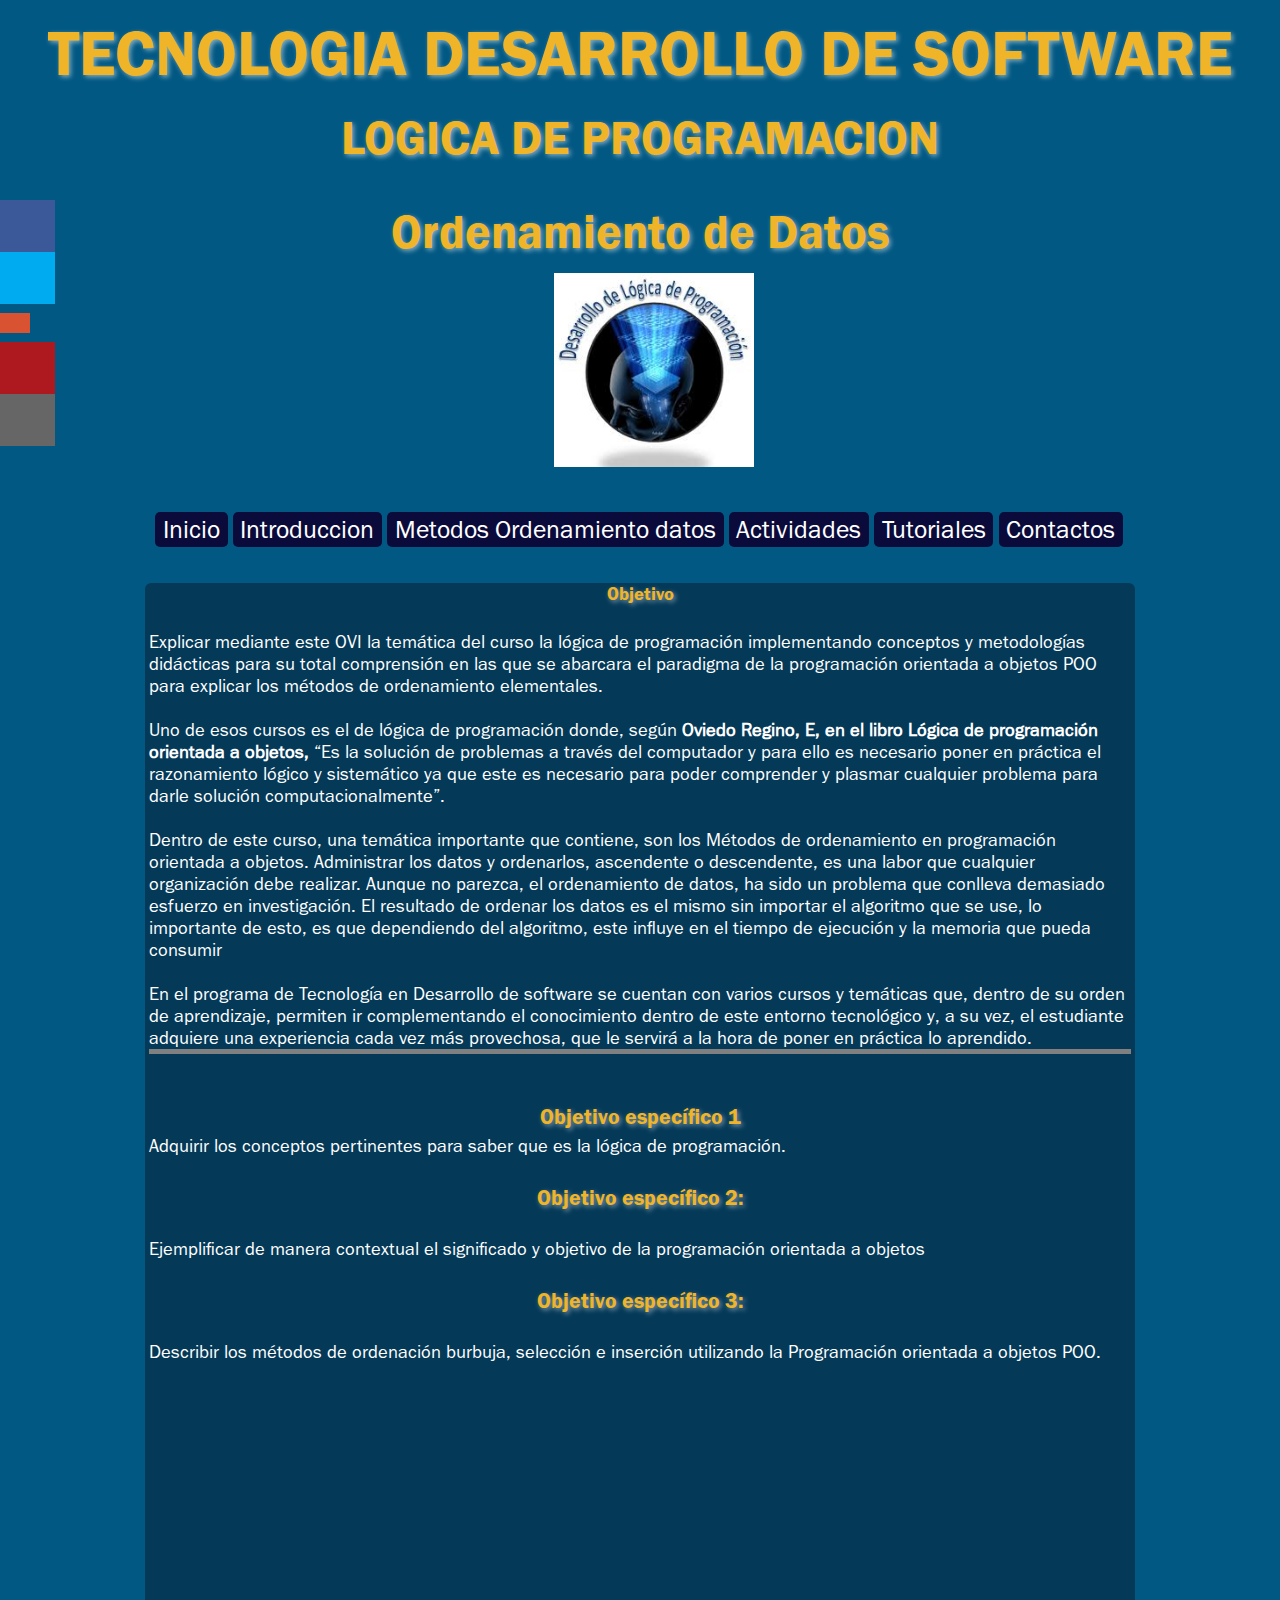
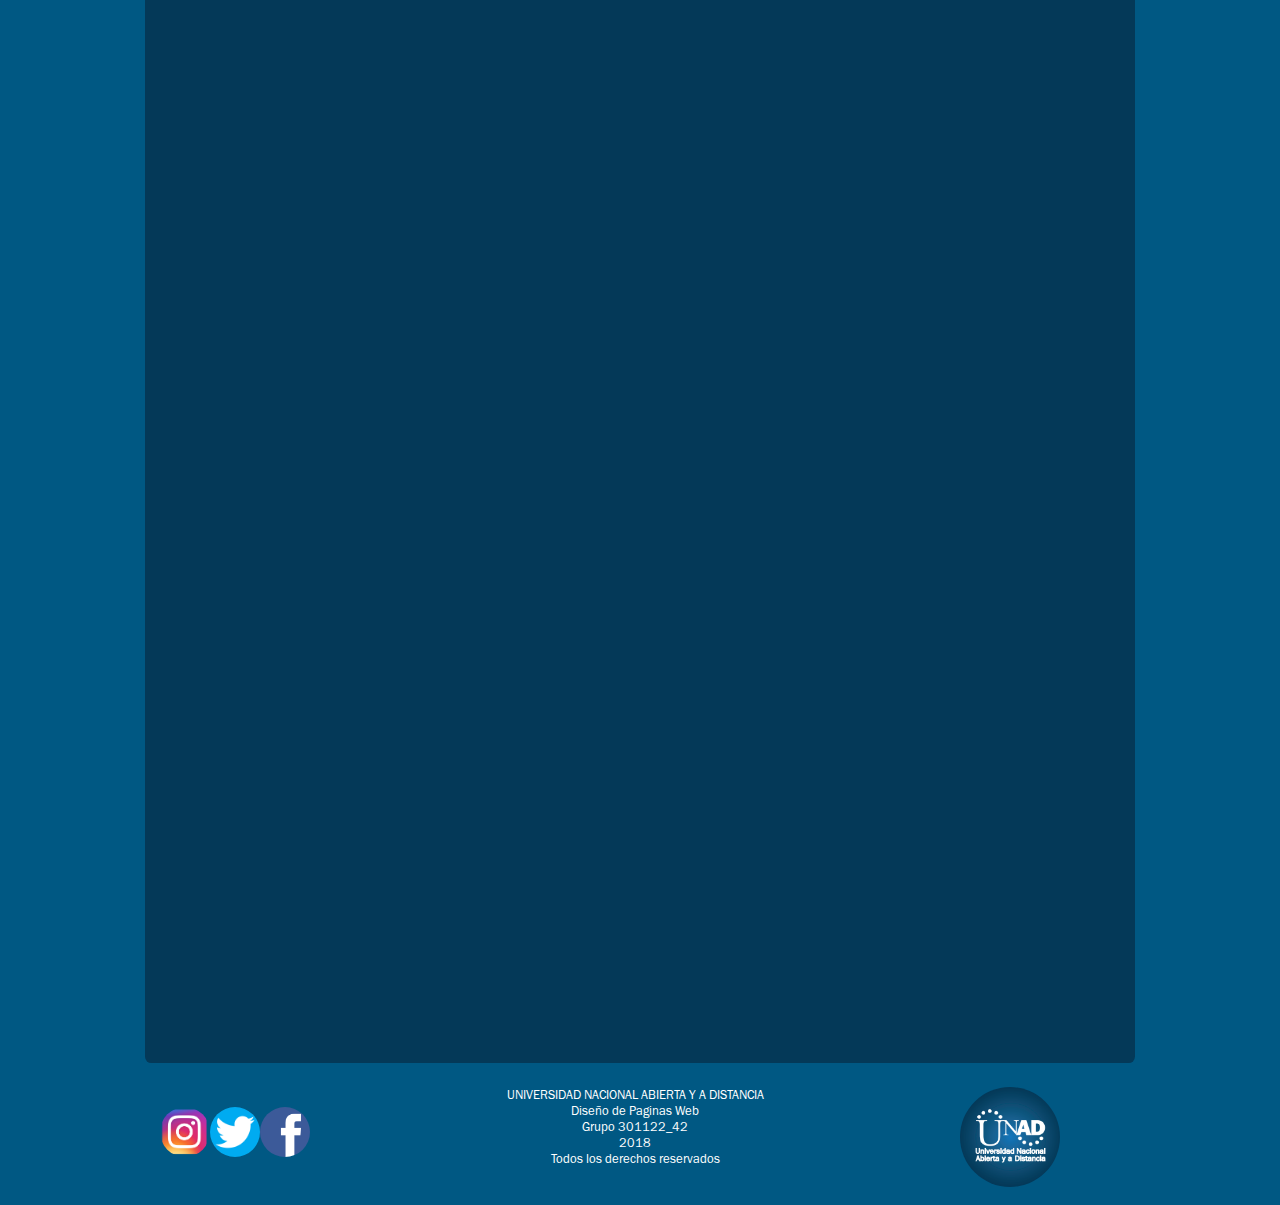
==== index.html @ 9fbb382a "Merge pull request #1 from sergiobleon/master" ====
<!DOCTYPE html>
<html Lang="es"> 
<head>

	<title>Lógica de programación</title>

	<link rel="stylesheet" type="text/css" href="css/normalize.css">
	<link rel="stylesheet" type="text/css" href="css/estilosfaiver.css">
	<link rel="stylesheet" type="text/css" href="css/fonts.css">
	<link rel="stylesheet" type="text/css" href="css/estiloslecturas.css">
	
	<meta charset="utf-8">
	<meta description="sitio web HTML5">
	<!-- icono de la pagina en el navegador -->
	<link rel="strong icon" type="image/x-icon" href="img/bien.ico">

</head>
<body>		

		<!-- cabecera marcar la sección de una pagina -->
	<h1>TECNOLOGIA DESARROLLO DE SOFTWARE</h1>
	<h2>LOGICA DE PROGRAMACION</h2>
	<header class="iniciologotituolo">
		
			<div>
 			
				 <h2> Ordenamiento de Datos </h2>  			
			

 			</div>

		<!--<figure>-->
			<div> 
				<img id="logo-index" src="img/logoinicio.jpg" alt="Logo pagina inicio" title="Logo pagina inicio" height="600"/>
			</div>
			
 			
		
		<!--</figure>-->
	</header>
	<div class="social">
		<ul>
			<li><a href="http://www.facebook.com/faiverxd" target="_blank" class="icon-facebook"></a></li>
			<li><a href="http://www.twitter.com" target="_blank" class="icon-twitter"></a></li>
			<li><a href="http://www.googleplus.com" target="_blank" class="icon-googleplus"></a></li>
			<li><a href="http://www.pinterest.com" target="_blank" class="icon-pinterest"></a></li>
			<li><a href="mailto:contacto@falconmasters.com" class="icon-mail"></a></li>
		</ul>
	</div>

<header>

		<div id="menu">
		<ul class="lista">
			<li><a href="">Inicio</a></li>
			<li><a href="introduccion.html">Introduccion</a></li>
			<li><a>Metodos Ordenamiento datos</a>
				<ul>
					<li><a href="orseleccion.html">M. O. Seleccion</a></li>
					<li><a href="orinsercion.html">M. O. Insercion</a></li>
					<li><a href="ormezcla.html">M. O. Mezcla  </a></li>
				</ul>
			</li>
			<li><a href="actividades.html">Actividades</a></li>
			<li><a href="tutoriales.html">Tutoriales</a></li>
			<li><a href="autores.html">Contactos</a></li>
		</ul>
		</div>

	</header>




<section id="conteindex">
		<section id=principalindex>
			
				<center><div class="objetivo"> Objetivo</div><br/></center>					
			
					<p>Explicar mediante este OVI la temática del curso la lógica de programación implementando conceptos y metodologías didácticas para su total comprensión en las que se abarcara el paradigma de la programación orientada a objetos POO para explicar los métodos de ordenamiento elementales.<br/><br/>
					Uno de esos cursos es el de lógica de programación donde, según <strong>Oviedo Regino, E, en el libro Lógica de programación orientada a objetos, </strong> “Es la solución de problemas a través del computador y para ello es necesario poner en práctica el razonamiento lógico y sistemático ya que este es necesario para poder comprender y plasmar cualquier problema para darle solución computacionalmente”.<br/><br/>

					Dentro de este curso, una temática importante que contiene, son los Métodos de ordenamiento en programación orientada a objetos. Administrar los datos y ordenarlos, ascendente o descendente, es una labor que cualquier organización debe realizar. Aunque no parezca, el ordenamiento de datos, ha sido un problema que conlleva demasiado esfuerzo en investigación. El resultado de ordenar los datos es el mismo sin importar el algoritmo que se use, lo importante de esto, es que dependiendo del algoritmo, este influye en el tiempo de ejecución y la memoria que pueda consumir <br/> </p>	

					<br/>	
							<p> En el programa de Tecnología en Desarrollo de software se cuentan con varios cursos y temáticas que, dentro de su orden de aprendizaje, permiten ir complementando el conocimiento dentro de este entorno tecnológico y, a su vez, el estudiante adquiere una experiencia cada vez más provechosa, que le servirá a la hora de poner en práctica lo aprendido.<br/></p>	


		<HR SIZE=5 NOSHADE>	
					<br>
					<br>

					<h3 class="especifico"> Objetivo específico 1 </h3>
					
					<p> Adquirir los conceptos pertinentes para saber que es la lógica de programación. </p>
					<br/>
						
					<h3>Objetivo específico 2: </h3>
					<br/>
					<p>Ejemplificar de manera contextual el significado y objetivo de la programación orientada a objetos 	</p>
					<br/>				
					<h3>Objetivo específico 3: </h3>
					<br/>
					<p>Describir los métodos de ordenación burbuja, selección e inserción utilizando la Programación orientada a objetos POO.</p>
					<br/>
						



		</section>	


	</section>












<!--

		
	<section class="primero">
		 tag hgrup contenidos de artuculos categorizarlos

			<section class="segundo">
					
				<h2> Objetivo General</h2><br/>					
			
					<p>Explicar mediante este OVI la temática del curso la lógica de programación implementando conceptos y metodologías didácticas para su total comprensión en las que se abarcara el paradigma de la programación orientada a objetos POO para explicar los métodos de ordenamiento elementales.<br/><br/>
					Uno de esos cursos es el de lógica de programación donde, según <strong>Oviedo Regino, E, en el libro Lógica de programación orientada a objetos, </strong> “Es la solución de problemas a través del computador y para ello es necesario poner en práctica el razonamiento lógico y sistemático ya que este es necesario para poder comprender y plasmar cualquier problema para darle solución computacionalmente”.<br/><br/>

					Dentro de este curso, una temática importante que contiene, son los Métodos de ordenamiento en programación orientada a objetos. Administrar los datos y ordenarlos, ascendente o descendente, es una labor que cualquier organización debe realizar. Aunque no parezca, el ordenamiento de datos, ha sido un problema que conlleva demasiado esfuerzo en investigación. El resultado de ordenar los datos es el mismo sin importar el algoritmo que se use, lo importante de esto, es que dependiendo del algoritmo, este influye en el tiempo de ejecución y la memoria que pueda consumir <br/> </p>		
					
					<article>
						<br/>	
							<p> En el programa de Tecnología en Desarrollo de software se cuentan con varios cursos y temáticas que, dentro de su orden de aprendizaje, permiten ir complementando el conocimiento dentro de este entorno tecnológico y, a su vez, el estudiante adquiere una experiencia cada vez más provechosa, que le servirá a la hora de poner en práctica lo aprendido.<br/></p>		

							<h3> Objetivo específico 1 </h3><br/>
							<p> Adquirir los conceptos pertinentes para saber que es la lógica de programación. </p><br/>
								
							<h3>Objetivo específico 2: </h3><br/>
							<p>Ejemplificar de manera contextual el significado y objetivo de la programación orientada a objetos 	</p><br/>				
							<h3>Objetivo específico 3: </h3><br/>
							<p>Describir los métodos de ordenación burbuja, selección e inserción utilizando la Programación orientada a objetos POO.	</p><br/>
							<p>							
								Lorem ipsum dolor sit amet, consectetur adipisicing elit, sed do eiusmod
								tempor incididunt ut labore et dolore magna aliqua. Ut enim ad minim veniam,
								quis nostrud exercitation ullamco laboris nisi ut aliquip ex ea commodo
								consequat. Duis aute irure dolor in reprehenderit in voluptate velit esse
								cillum dolore eu fugiat nulla pariatur. Excepteur sint occaecat cupidatat non
								proident, sunt in culpa qui officia deserunt mollit anim id est laborum.
								</p>
						<br/>						
					</article>
				

			<script id="dsq-count-scr" src="//sitiocrear.disqus.com/count.js" async></script>
			<div id="disqus_thread"></div>
				<script>
				(function() { 
				var d = document, s = d.createElement('script');
				s.src = 'https://sitiocrear.disqus.com/embed.js';
				s.setAttribute('data-timestamp', +new Date());
				(d.head || d.body).appendChild(s);
				})();
				</script>
		<noscript>Please enable JavaScript to view the <a href="https://disqus.com/?ref_noscript">comments powered by Disqus.</a>
		</noscript>


		</section>

		<aside>
		  <h3> Visitas <h3>


		
		 	<img src="http://www.reliablecounter.com/count.php?page=19697028&digit=style/plain/1/&reloads=0" alt="" title="" border="0">
		 </a>
		 	<br />
		 
		</aside>
	</section>


--> 

		<!--  pie de pagina creditos correos.-->
	

	<footer>

		<section class="insta">
			
		</section>	

		<section class="twiter">
			
		</section>	

		<section class="facebook">
		
		</section>	

		<section class="pie">
			
		<div><p>UNIVERSIDAD NACIONAL ABIERTA Y A DISTANCIA</p></div>
		<div><p>Diseño de Paginas Web</p></div>
		<div><p>Grupo  301122_42</p></div>
		<div><p>2018</p></div>
		<div><p>Todos los derechos reservados</p></div>


		</section>		

		<section class="ima">
			
		


		</section>	
		

		<br>
		<div class="posi"></div>

		
	</footer>






	<script src="js/jquery.3.3.1.js"  ></script>
	<script src="js/modernizr-custom.js"  ></script>
	<script src="js/prefixfree.js"  ></script>
</body> 
</html>
---- css/estilosfaiver.css ----
*{
	padding: 0;
	margin: 0;
	
}
@font-face {
    font-family: 'franklin_gothic_fsdemi';
    src: url('../font/franklingothic-demi.ttf') format('woff2'),
         url('../font/franklingothic-demi-webfont.woff') format('woff');
    font-weight: normal;
    font-style: normal;

}

@font-face {
    font-family: 'franklin_gothic_fsbook';
    src: url('../font/franklingothic-book.ttf') format('woff2'),
         url('../font/franklingothic-book-webfont.woff') format('woff');
    font-weight: normal;
    font-style: normal;

}

body
	{
		font-family: "franklin_gothic_fsbook";
		background: #005883;
		color: #FFFFFF;
		font-size: 2em;
	}


	
}

h1	{
	font-family: "franklin_gothic_fsdemi";
	color:  #F0B429;
	margin: 0.25em auto;
	text-align: center;
	text-shadow: 2px 2px 5px rgba(255,255,255,0.5);

}

img#logo-index{
	max-width: 100%;
    height: auto!important;
	width: 200px;
    height: 200px;
    display: block;
    margin: 0px 10px 10px;
    position: relative;
    left: 12em;
	}
img{
	max-width: 100%;
    height: auto!important;
	width: 100px;
    height: 100px;
    display: block;
    margin: 0px 10px 10px;
    
    
	}

/*header,nav{
	background: #FFFFFF;
	border-radius: 0.8em;
	margin: 0.5em auto;
	max-width: 960px;
	padding: 0.25em;
	text-align: center;

}*/


/*botones de red sociales*/
.social {
	position: fixed; /* Hacemos que la posición en pantalla sea fija para que siempre se muestre en pantalla*/
	left: 0; /* Establecemos la barra en la izquierda */
	top: 200px; /* Bajamos la barra 200px de arriba a abajo */
	z-index: 2000; /* Utilizamos la propiedad z-index para que no se superponga algún otro elemento como sliders, galerías, etc */
}
 
	.social ul {
		list-style: none;
	}
 
	.social ul li a {
		display: inline-block;
		color:#fff;
		background: #000;
		padding: 10px 15px;
		text-decoration: none;
		-webkit-transition:all 500ms ease;
		-o-transition:all 500ms ease;
		transition:all 500ms ease; /* Establecemos una transición a todas las propiedades */
	}
 
	.social ul li .icon-facebook {background:#3b5998;} /* Establecemos los colores de cada red social, aprovechando su class */
	.social ul li .icon-twitter {background: #00abf0;}
	.social ul li .icon-googleplus {background: #d95232;}
	.social ul li .icon-pinterest {background: #ae181f;}
	.social ul li .icon-mail {background: #666666;}
 
	.social ul li a:hover {
		background: #000; /* Cambiamos el fondo cuando el usuario pase el mouse */
		padding: 10px 30px; /* Hacemos mas grande el espacio cuando el usuario pase el mouse */
	}

nav{
	/*Bordes redondeados*/
	-webkit-border-radius:10px;/*Para chrome y Safari*/
	-moz-border-radius:10px;/*Para Firefox*/
	-o-border-radius:10px;/*Para Opera*/
	border-radius:10px;/*El estandar por defecto*/
	background-image: -webkit-gradient(linear, left top, left bottom, from(#FFF), to(#CCC));/*Para chrome y Safari*/
	/*Degradados*/
	background-image: -moz-linear-gradient(top center, #FFF, #CCC);/*Para Firefox*/
	background-image: -o-linear-gradient(top, #FFF, #CCC);/*Para Opera*/
	background-image: linear-gradient(top, #FFF, #CCC);/*El estandar por defecto*/
	overflow:hidden;
	padding:10px;
	width:950px;
}
nav ul{
	list-style:none;
	margin:0 10px 0 10px;
	padding:0;
}
nav ul li{
	/*Bordes redondeados*/
	-webkit-border-radius:5px;/*Chrome y Safari*/
	-moz-border-radius:5px;/*Firefox*/
	-o-border-radius:5px;/*Opera*/
	border-radius:5px;/*Estandar por defecto*/
	float:left;
	font-family:Arial, Helvetica, sans-serif;
	font-size:16px;
	font-weight:bold;
	margin-right:10px;
	text-align:center;
	/*Sombras para texto, los mismos parametros que box-shadow*/
	text-shadow: 0px 1px 0px #FFF;
}
nav ul li:hover{
	/*Degradado de fondo*/
	background-image: -webkit-gradient(linear, left top, left bottom, from(#FFF), to( #E3E3E3));/*Chrome y Safari*/
	background-image: -moz-linear-gradient(top center, #FFF, #E3E3E3);/*Firefox*/
	background-image: -o-linear-gradient(top, #FFF, #E3E3E3);/*Opera*/
	background-image: linear-gradient(top, #FFF, #E3E3E3);/*Estandar por defecto*/
	/*Sombras para bloques o cajas*/
	-webkit-box-shadow:  1px -1px 0px #999;/*Chrome y Safari*/
	-moz-box-shadow:  1px -1px 0px #999;/*Firefox*/
	-o-box-shadow:  1px -1px 0px #999;/*Opera*/
	box-shadow:  1px -1px 0px #999;/*Estandar por defecto*/
	border:1px solid #E3E3E3;
}
nav ul li a{
	color:#999;
	display:block;
	padding:10px;
	text-decoration:none;
	/*Transiciones: Tiempo, Efecto y Propiedades aplicadas*/
	-webkit-transition: 0.4s linear all;/*Chrome y Safari*/
  	-moz-transition: 0.4s linear all;/*Firefox*/
  	-o-transition: 0.4s linear all;/*Opera*/
  	transition: 0.4s linear all;/*Estandar por defecto*/
}
nav ul li a:hover {
	color:#000;
}








#navegacion{
	transform: translate3d(0,0,1px);
    margin-bottom: 20px;
    height: 45px;
    width: 100%;
    z-index: 101;
}
figcaption{
	color: black; 
	  
}
.objetivo, .especifico{
	font-family: "franklin_gothic_fsdemi";
	color: #F0B429;
	margin: 0.25em auto;
	
	text-shadow: 2px 2px 5px rgba(255,255,255,0.5);
	}
 	.primero{
 	background: url("../img/fondounad.jpg");
	margin: 0.5em auto;
	max-width: 960px;
	padding: 0;
	background: #FFFFFF;
	

	background-repeat: no-repeat;
	
	margin: auto;
	
	
	
}
 	.segundo,aside{
	font-family: "franklin_gothic_fsbook";
	font-size: 0.58em;
	left: 200px;

	background: #1E6381;
	border-radius: 0.5em;
	display: inline-block;
	margin: 0.2em auto;
	max-width: 900px;
	min-height: 200px
	vertical-align: top;
		
	width: 65%;
}
 
aside{
	vertical-align: top;
	width: 30%;
}

article{
	background: #011E30;
	border-radius: 0.5em;
	min-height: 140px;
	padding: 0.1em;
}
---- css/fonts.css ----
@font-face {
  font-family: 'icomoon';
  src:  url('fonts/icomoon.eot?5sm0ie');
  src:  url('fonts/icomoon.eot?5sm0ie#iefix') format('embedded-opentype'),
    url('fonts/icomoon.ttf?5sm0ie') format('truetype'),
    url('fonts/icomoon.woff?5sm0ie') format('woff'),
    url('fonts/icomoon.svg?5sm0ie#icomoon') format('svg');
  font-weight: normal;
  font-style: normal;
}

[class^="icon-"], [class*=" icon-"] {
  /* use !important to prevent issues with browser extensions that change fonts */
  font-family: 'icomoon' !important;
  speak: none;
  font-style: normal;
  font-weight: normal;
  font-variant: normal;
  text-transform: none;
  line-height: 1;

  /* Better Font Rendering =========== */
  -webkit-font-smoothing: antialiased;
  -moz-osx-font-smoothing: grayscale;
}

.icon-twitter:before {
  content: "\e900";
}
.icon-home2:before {
  content: "\e901";
}
.icon-home3:before {
  content: "\e902";
}
.icon-office:before {
  content: "\e903";
}
.icon-newspaper:before {
  content: "\e904";
}
.icon-pencil:before {
  content: "\e905";
}
.icon-pencil2:before {
  content: "\e906";
}
.icon-quill:before {
  content: "\e907";
}
.icon-pen:before {
  content: "\e908";
}
.icon-blog:before {
  content: "\e909";
}
.icon-eyedropper:before {
  content: "\e90a";
}
.icon-droplet:before {
  content: "\e90b";
}
.icon-paint-format:before {
  content: "\e90c";
}
.icon-image:before {
  content: "\e90d";
}
.icon-images:before {
  content: "\e90e";
}
.icon-camera:before {
  content: "\e90f";
}
.icon-headphones:before {
  content: "\e910";
}
.icon-music:before {
  content: "\e911";
}
.icon-play:before {
  content: "\e912";
}
.icon-film:before {
  content: "\e913";
}
.icon-video-camera:before {
  content: "\e914";
}
.icon-dice:before {
  content: "\e915";
}
.icon-pacman:before {
  content: "\e916";
}
.icon-spades:before {
  content: "\e917";
}
.icon-clubs:before {
  content: "\e918";
}
.icon-diamonds:before {
  content: "\e919";
}
.icon-bullhorn:before {
  content: "\e91a";
}
.icon-connection:before {
  content: "\e91b";
}
.icon-podcast:before {
  content: "\e91c";
}
.icon-feed:before {
  content: "\e91d";
}
.icon-mic:before {
  content: "\e91e";
}
.icon-book:before {
  content: "\e91f";
}
.icon-books:before {
  content: "\e920";
}
.icon-library:before {
  content: "\e921";
}
.icon-file-text:before {
  content: "\e922";
}
.icon-profile:before {
  content: "\e923";
}
.icon-file-empty:before {
  content: "\e924";
}
.icon-files-empty:before {
  content: "\e925";
}
.icon-file-text2:before {
  content: "\e926";
}
.icon-file-picture:before {
  content: "\e927";
}
.icon-file-music:before {
  content: "\e928";
}
.icon-file-play:before {
  content: "\e929";
}
.icon-file-video:before {
  content: "\e92a";
}
.icon-file-zip:before {
  content: "\e92b";
}
.icon-copy:before {
  content: "\e92c";
}
.icon-paste:before {
  content: "\e92d";
}
.icon-stack:before {
  content: "\e92e";
}
.icon-folder:before {
  content: "\e92f";
}
.icon-folder-open:before {
  content: "\e930";
}
.icon-folder-plus:before {
  content: "\e931";
}
.icon-folder-minus:before {
  content: "\e932";
}
.icon-folder-download:before {
  content: "\e933";
}
.icon-folder-upload:before {
  content: "\e934";
}
.icon-price-tag:before {
  content: "\e935";
}
.icon-price-tags:before {
  content: "\e936";
}
.icon-barcode:before {
  content: "\e937";
}
.icon-qrcode:before {
  content: "\e938";
}
.icon-ticket:before {
  content: "\e939";
}
.icon-cart:before {
  content: "\e93a";
}
.icon-coin-dollar:before {
  content: "\e93b";
}
.icon-coin-euro:before {
  content: "\e93c";
}
.icon-coin-pound:before {
  content: "\e93d";
}
.icon-coin-yen:before {
  content: "\e93e";
}
.icon-credit-card:before {
  content: "\e93f";
}
.icon-calculator:before {
  content: "\e940";
}
.icon-lifebuoy:before {
  content: "\e941";
}
.icon-phone:before {
  content: "\e942";
}
.icon-phone-hang-up:before {
  content: "\e943";
}
.icon-address-book:before {
  content: "\e944";
}
.icon-envelop:before {
  content: "\e945";
}
.icon-pushpin:before {
  content: "\e946";
}
.icon-location:before {
  content: "\e947";
}
.icon-location2:before {
  content: "\e948";
}
.icon-compass:before {
  content: "\e949";
}
.icon-compass2:before {
  content: "\e94a";
}
.icon-map:before {
  content: "\e94b";
}
.icon-map2:before {
  content: "\e94c";
}
.icon-history:before {
  content: "\e94d";
}
.icon-clock:before {
  content: "\e94e";
}
.icon-clock2:before {
  content: "\e94f";
}
.icon-alarm:before {
  content: "\e950";
}
.icon-bell:before {
  content: "\e951";
}
.icon-stopwatch:before {
  content: "\e952";
}
.icon-calendar:before {
  content: "\e953";
}
.icon-printer:before {
  content: "\e954";
}
.icon-keyboard:before {
  content: "\e955";
}
.icon-display:before {
  content: "\e956";
}
.icon-laptop:before {
  content: "\e957";
}
.icon-mobile:before {
  content: "\e958";
}
.icon-mobile2:before {
  content: "\e959";
}
.icon-tablet:before {
  content: "\e95a";
}
.icon-tv:before {
  content: "\e95b";
}
.icon-drawer:before {
  content: "\e95c";
}
.icon-drawer2:before {
  content: "\e95d";
}
.icon-box-add:before {
  content: "\e95e";
}
.icon-box-remove:before {
  content: "\e95f";
}
.icon-download:before {
  content: "\e960";
}
.icon-upload:before {
  content: "\e961";
}
.icon-floppy-disk:before {
  content: "\e962";
}
.icon-drive:before {
  content: "\e963";
}
.icon-database:before {
  content: "\e964";
}
.icon-undo:before {
  content: "\e965";
}
.icon-redo:before {
  content: "\e966";
}
.icon-undo2:before {
  content: "\e967";
}
.icon-redo2:before {
  content: "\e968";
}
.icon-forward:before {
  content: "\e969";
}
.icon-reply:before {
  content: "\e96a";
}
.icon-bubble:before {
  content: "\e96b";
}
.icon-bubbles:before {
  content: "\e96c";
}
.icon-bubbles2:before {
  content: "\e96d";
}
.icon-bubble2:before {
  content: "\e96e";
}
.icon-bubbles3:before {
  content: "\e96f";
}
.icon-bubbles4:before {
  content: "\e970";
}
.icon-user:before {
  content: "\e971";
}
.icon-users:before {
  content: "\e972";
}
.icon-user-plus:before {
  content: "\e973";
}
.icon-user-minus:before {
  content: "\e974";
}
.icon-user-check:before {
  content: "\e975";
}
.icon-user-tie:before {
  content: "\e976";
}
.icon-quotes-left:before {
  content: "\e977";
}
.icon-quotes-right:before {
  content: "\e978";
}
.icon-hour-glass:before {
  content: "\e979";
}
.icon-spinner:before {
  content: "\e97a";
}
.icon-spinner2:before {
  content: "\e97b";
}
.icon-spinner3:before {
  content: "\e97c";
}
.icon-spinner4:before {
  content: "\e97d";
}
.icon-spinner5:before {
  content: "\e97e";
}
.icon-spinner6:before {
  content: "\e97f";
}
.icon-spinner7:before {
  content: "\e980";
}
.icon-spinner8:before {
  content: "\e981";
}
.icon-spinner9:before {
  content: "\e982";
}
.icon-spinner10:before {
  content: "\e983";
}
.icon-spinner11:before {
  content: "\e984";
}
.icon-binoculars:before {
  content: "\e985";
}
.icon-search:before {
  content: "\e986";
}
.icon-zoom-in:before {
  content: "\e987";
}
.icon-zoom-out:before {
  content: "\e988";
}
.icon-enlarge:before {
  content: "\e989";
}
.icon-shrink:before {
  content: "\e98a";
}
.icon-enlarge2:before {
  content: "\e98b";
}
.icon-shrink2:before {
  content: "\e98c";
}
.icon-key:before {
  content: "\e98d";
}
.icon-key2:before {
  content: "\e98e";
}
.icon-lock:before {
  content: "\e98f";
}
.icon-unlocked:before {
  content: "\e990";
}
.icon-wrench:before {
  content: "\e991";
}
.icon-equalizer:before {
  content: "\e992";
}
.icon-equalizer2:before {
  content: "\e993";
}
.icon-cog:before {
  content: "\e994";
}
.icon-cogs:before {
  content: "\e995";
}
.icon-hammer:before {
  content: "\e996";
}
.icon-magic-wand:before {
  content: "\e997";
}
.icon-aid-kit:before {
  content: "\e998";
}
.icon-bug:before {
  content: "\e999";
}
.icon-pie-chart:before {
  content: "\e99a";
}
.icon-stats-dots:before {
  content: "\e99b";
}
.icon-stats-bars:before {
  content: "\e99c";
}
.icon-stats-bars2:before {
  content: "\e99d";
}
.icon-trophy:before {
  content: "\e99e";
}
.icon-gift:before {
  content: "\e99f";
}
.icon-glass:before {
  content: "\e9a0";
}
.icon-glass2:before {
  content: "\e9a1";
}
.icon-mug:before {
  content: "\e9a2";
}
.icon-spoon-knife:before {
  content: "\e9a3";
}
.icon-leaf:before {
  content: "\e9a4";
}
.icon-rocket:before {
  content: "\e9a5";
}
.icon-meter:before {
  content: "\e9a6";
}
.icon-meter2:before {
  content: "\e9a7";
}
.icon-hammer2:before {
  content: "\e9a8";
}
.icon-fire:before {
  content: "\e9a9";
}
.icon-lab:before {
  content: "\e9aa";
}
.icon-magnet:before {
  content: "\e9ab";
}
.icon-bin:before {
  content: "\e9ac";
}
.icon-bin2:before {
  content: "\e9ad";
}
.icon-briefcase:before {
  content: "\e9ae";
}
.icon-airplane:before {
  content: "\e9af";
}
.icon-truck:before {
  content: "\e9b0";
}
.icon-road:before {
  content: "\e9b1";
}
.icon-accessibility:before {
  content: "\e9b2";
}
.icon-target:before {
  content: "\e9b3";
}
.icon-shield:before {
  content: "\e9b4";
}
.icon-power:before {
  content: "\e9b5";
}
.icon-switch:before {
  content: "\e9b6";
}
.icon-power-cord:before {
  content: "\e9b7";
}
.icon-clipboard:before {
  content: "\e9b8";
}
.icon-list-numbered:before {
  content: "\e9b9";
}
.icon-list:before {
  content: "\e9ba";
}
.icon-list2:before {
  content: "\e9bb";
}
.icon-tree:before {
  content: "\e9bc";
}
.icon-menu:before {
  content: "\e9bd";
}
.icon-menu2:before {
  content: "\e9be";
}
.icon-menu3:before {
  content: "\e9bf";
}
.icon-menu4:before {
  content: "\e9c0";
}
.icon-cloud:before {
  content: "\e9c1";
}
.icon-cloud-download:before {
  content: "\e9c2";
}
.icon-cloud-upload:before {
  content: "\e9c3";
}
.icon-cloud-check:before {
  content: "\e9c4";
}
.icon-download2:before {
  content: "\e9c5";
}
.icon-upload2:before {
  content: "\e9c6";
}
.icon-download3:before {
  content: "\e9c7";
}
.icon-upload3:before {
  content: "\e9c8";
}
.icon-sphere:before {
  content: "\e9c9";
}
.icon-earth:before {
  content: "\e9ca";
}
.icon-link:before {
  content: "\e9cb";
}
.icon-flag:before {
  content: "\e9cc";
}
.icon-attachment:before {
  content: "\e9cd";
}
.icon-eye:before {
  content: "\e9ce";
}
.icon-eye-plus:before {
  content: "\e9cf";
}
.icon-eye-minus:before {
  content: "\e9d0";
}
.icon-eye-blocked:before {
  content: "\e9d1";
}
.icon-bookmark:before {
  content: "\e9d2";
}
.icon-bookmarks:before {
  content: "\e9d3";
}
.icon-sun:before {
  content: "\e9d4";
}
.icon-contrast:before {
  content: "\e9d5";
}
.icon-brightness-contrast:before {
  content: "\e9d6";
}
.icon-star-empty:before {
  content: "\e9d7";
}
.icon-star-half:before {
  content: "\e9d8";
}
.icon-star-full:before {
  content: "\e9d9";
}
.icon-heart:before {
  content: "\e9da";
}
.icon-heart-broken:before {
  content: "\e9db";
}
.icon-man:before {
  content: "\e9dc";
}
.icon-woman:before {
  content: "\e9dd";
}
.icon-man-woman:before {
  content: "\e9de";
}
.icon-happy:before {
  content: "\e9df";
}
.icon-happy2:before {
  content: "\e9e0";
}
.icon-smile:before {
  content: "\e9e1";
}
.icon-smile2:before {
  content: "\e9e2";
}
.icon-tongue:before {
  content: "\e9e3";
}
.icon-tongue2:before {
  content: "\e9e4";
}
.icon-sad:before {
  content: "\e9e5";
}
.icon-sad2:before {
  content: "\e9e6";
}
.icon-wink:before {
  content: "\e9e7";
}
.icon-wink2:before {
  content: "\e9e8";
}
.icon-grin:before {
  content: "\e9e9";
}
.icon-grin2:before {
  content: "\e9ea";
}
.icon-cool:before {
  content: "\e9eb";
}
.icon-cool2:before {
  content: "\e9ec";
}
.icon-angry:before {
  content: "\e9ed";
}
.icon-angry2:before {
  content: "\e9ee";
}
.icon-evil:before {
  content: "\e9ef";
}
.icon-evil2:before {
  content: "\e9f0";
}
.icon-shocked:before {
  content: "\e9f1";
}
.icon-shocked2:before {
  content: "\e9f2";
}
.icon-baffled:before {
  content: "\e9f3";
}
.icon-baffled2:before {
  content: "\e9f4";
}
.icon-confused:before {
  content: "\e9f5";
}
.icon-confused2:before {
  content: "\e9f6";
}
.icon-neutral:before {
  content: "\e9f7";
}
.icon-neutral2:before {
  content: "\e9f8";
}
.icon-hipster:before {
  content: "\e9f9";
}
.icon-hipster2:before {
  content: "\e9fa";
}
.icon-wondering:before {
  content: "\e9fb";
}
.icon-wondering2:before {
  content: "\e9fc";
}
.icon-sleepy:before {
  content: "\e9fd";
}
.icon-sleepy2:before {
  content: "\e9fe";
}
.icon-frustrated:before {
  content: "\e9ff";
}
.icon-frustrated2:before {
  content: "\ea00";
}
.icon-crying:before {
  content: "\ea01";
}
.icon-crying2:before {
  content: "\ea02";
}
.icon-point-up:before {
  content: "\ea03";
}
.icon-point-right:before {
  content: "\ea04";
}
.icon-point-down:before {
  content: "\ea05";
}
.icon-point-left:before {
  content: "\ea06";
}
.icon-warning:before {
  content: "\ea07";
}
.icon-notification:before {
  content: "\ea08";
}
.icon-question:before {
  content: "\ea09";
}
.icon-plus:before {
  content: "\ea0a";
}
.icon-minus:before {
  content: "\ea0b";
}
.icon-info:before {
  content: "\ea0c";
}
.icon-cancel-circle:before {
  content: "\ea0d";
}
.icon-blocked:before {
  content: "\ea0e";
}
.icon-cross:before {
  content: "\ea0f";
}
.icon-checkmark:before {
  content: "\ea10";
}
.icon-checkmark2:before {
  content: "\ea11";
}
.icon-spell-check:before {
  content: "\ea12";
}
.icon-enter:before {
  content: "\ea13";
}
.icon-exit:before {
  content: "\ea14";
}
.icon-play2:before {
  content: "\ea15";
}
.icon-pause:before {
  content: "\ea16";
}
.icon-stop:before {
  content: "\ea17";
}
.icon-previous:before {
  content: "\ea18";
}
.icon-next:before {
  content: "\ea19";
}
.icon-backward:before {
  content: "\ea1a";
}
.icon-forward2:before {
  content: "\ea1b";
}
.icon-play3:before {
  content: "\ea1c";
}
.icon-pause2:before {
  content: "\ea1d";
}
.icon-stop2:before {
  content: "\ea1e";
}
.icon-backward2:before {
  content: "\ea1f";
}
.icon-forward3:before {
  content: "\ea20";
}
.icon-first:before {
  content: "\ea21";
}
.icon-last:before {
  content: "\ea22";
}
.icon-previous2:before {
  content: "\ea23";
}
.icon-next2:before {
  content: "\ea24";
}
.icon-eject:before {
  content: "\ea25";
}
.icon-volume-high:before {
  content: "\ea26";
}
.icon-volume-medium:before {
  content: "\ea27";
}
.icon-volume-low:before {
  content: "\ea28";
}
.icon-volume-mute:before {
  content: "\ea29";
}
.icon-volume-mute2:before {
  content: "\ea2a";
}
.icon-volume-increase:before {
  content: "\ea2b";
}
.icon-volume-decrease:before {
  content: "\ea2c";
}
.icon-loop:before {
  content: "\ea2d";
}
.icon-loop2:before {
  content: "\ea2e";
}
.icon-infinite:before {
  content: "\ea2f";
}
.icon-shuffle:before {
  content: "\ea30";
}
.icon-arrow-up-left:before {
  content: "\ea31";
}
.icon-arrow-up:before {
  content: "\ea32";
}
.icon-arrow-up-right:before {
  content: "\ea33";
}
.icon-arrow-right:before {
  content: "\ea34";
}
.icon-arrow-down-right:before {
  content: "\ea35";
}
.icon-arrow-down:before {
  content: "\ea36";
}
.icon-arrow-down-left:before {
  content: "\ea37";
}
.icon-arrow-left:before {
  content: "\ea38";
}
.icon-arrow-up-left2:before {
  content: "\ea39";
}
.icon-arrow-up2:before {
  content: "\ea3a";
}
.icon-arrow-up-right2:before {
  content: "\ea3b";
}
.icon-arrow-right2:before {
  content: "\ea3c";
}
.icon-arrow-down-right2:before {
  content: "\ea3d";
}
.icon-arrow-down2:before {
  content: "\ea3e";
}
.icon-arrow-down-left2:before {
  content: "\ea3f";
}
.icon-arrow-left2:before {
  content: "\ea40";
}
.icon-circle-up:before {
  content: "\ea41";
}
.icon-circle-right:before {
  content: "\ea42";
}
.icon-circle-down:before {
  content: "\ea43";
}
.icon-circle-left:before {
  content: "\ea44";
}
.icon-tab:before {
  content: "\ea45";
}
.icon-move-up:before {
  content: "\ea46";
}
.icon-move-down:before {
  content: "\ea47";
}
.icon-sort-alpha-asc:before {
  content: "\ea48";
}
.icon-sort-alpha-desc:before {
  content: "\ea49";
}
.icon-sort-numeric-asc:before {
  content: "\ea4a";
}
.icon-sort-numberic-desc:before {
  content: "\ea4b";
}
.icon-sort-amount-asc:before {
  content: "\ea4c";
}
.icon-sort-amount-desc:before {
  content: "\ea4d";
}
.icon-command:before {
  content: "\ea4e";
}
.icon-shift:before {
  content: "\ea4f";
}
.icon-ctrl:before {
  content: "\ea50";
}
.icon-opt:before {
  content: "\ea51";
}
.icon-checkbox-checked:before {
  content: "\ea52";
}
.icon-checkbox-unchecked:before {
  content: "\ea53";
}
.icon-radio-checked:before {
  content: "\ea54";
}
.icon-radio-checked2:before {
  content: "\ea55";
}
.icon-radio-unchecked:before {
  content: "\ea56";
}
.icon-crop:before {
  content: "\ea57";
}
.icon-make-group:before {
  content: "\ea58";
}
.icon-ungroup:before {
  content: "\ea59";
}
.icon-scissors:before {
  content: "\ea5a";
}
.icon-filter:before {
  content: "\ea5b";
}
.icon-font:before {
  content: "\ea5c";
}
.icon-ligature:before {
  content: "\ea5d";
}
.icon-ligature2:before {
  content: "\ea5e";
}
.icon-text-height:before {
  content: "\ea5f";
}
.icon-text-width:before {
  content: "\ea60";
}
.icon-font-size:before {
  content: "\ea61";
}
.icon-bold:before {
  content: "\ea62";
}
.icon-underline:before {
  content: "\ea63";
}
.icon-italic:before {
  content: "\ea64";
}
.icon-strikethrough:before {
  content: "\ea65";
}
.icon-omega:before {
  content: "\ea66";
}
.icon-sigma:before {
  content: "\ea67";
}
.icon-page-break:before {
  content: "\ea68";
}
.icon-superscript:before {
  content: "\ea69";
}
.icon-subscript:before {
  content: "\ea6a";
}
.icon-superscript2:before {
  content: "\ea6b";
}
.icon-subscript2:before {
  content: "\ea6c";
}
.icon-text-color:before {
  content: "\ea6d";
}
.icon-pagebreak:before {
  content: "\ea6e";
}
.icon-clear-formatting:before {
  content: "\ea6f";
}
.icon-table:before {
  content: "\ea70";
}
.icon-table2:before {
  content: "\ea71";
}
.icon-insert-template:before {
  content: "\ea72";
}
.icon-pilcrow:before {
  content: "\ea73";
}
.icon-ltr:before {
  content: "\ea74";
}
.icon-rtl:before {
  content: "\ea75";
}
.icon-section:before {
  content: "\ea76";
}
.icon-paragraph-left:before {
  content: "\ea77";
}
.icon-paragraph-center:before {
  content: "\ea78";
}
.icon-paragraph-right:before {
  content: "\ea79";
}
.icon-paragraph-justify:before {
  content: "\ea7a";
}
.icon-indent-increase:before {
  content: "\ea7b";
}
.icon-indent-decrease:before {
  content: "\ea7c";
}
.icon-share:before {
  content: "\ea7d";
}
.icon-new-tab:before {
  content: "\ea7e";
}
.icon-embed:before {
  content: "\ea7f";
}
.icon-embed2:before {
  content: "\ea80";
}
.icon-terminal:before {
  content: "\ea81";
}
.icon-share2:before {
  content: "\ea82";
}
.icon-mail:before {
  content: "\ea83";
}
.icon-mail2:before {
  content: "\ea84";
}
.icon-mail3:before {
  content: "\ea85";
}
.icon-mail4:before {
  content: "\ea86";
}
.icon-amazon:before {
  content: "\ea87";
}
.icon-google:before {
  content: "\ea88";
}
.icon-google2:before {
  content: "\ea89";
}
.icon-google3:before {
  content: "\ea8a";
}
.icon-google-plus:before {
  content: "\ea8b";
}
.icon-google-plus2:before {
  content: "\ea8c";
}
.icon-google-plus3:before {
  content: "\ea8d";
}
.icon-hangouts:before {
  content: "\ea8e";
}
.icon-google-drive:before {
  content: "\ea8f";
}
.icon-facebook:before {
  content: "\ea90";
}
.icon-facebook2:before {
  content: "\ea91";
}
.icon-instagram:before {
  content: "\ea92";
}
.icon-whatsapp:before {
  content: "\ea93";
}
.icon-spotify:before {
  content: "\ea94";
}
.icon-telegram:before {
  content: "\ea95";
}
.icon-twitter:before {
  content: "\ea96";
}
.icon-vine:before {
  content: "\ea97";
}
.icon-vk:before {
  content: "\ea98";
}
.icon-renren:before {
  content: "\ea99";
}
.icon-sina-weibo:before {
  content: "\ea9a";
}
.icon-rss:before {
  content: "\ea9b";
}
.icon-rss2:before {
  content: "\ea9c";
}
.icon-youtube:before {
  content: "\ea9d";
}
.icon-youtube2:before {
  content: "\ea9e";
}
.icon-twitch:before {
  content: "\ea9f";
}
.icon-vimeo:before {
  content: "\eaa0";
}
.icon-vimeo2:before {
  content: "\eaa1";
}
.icon-lanyrd:before {
  content: "\eaa2";
}
.icon-flickr:before {
  content: "\eaa3";
}
.icon-flickr2:before {
  content: "\eaa4";
}
.icon-flickr3:before {
  content: "\eaa5";
}
.icon-flickr4:before {
  content: "\eaa6";
}
.icon-dribbble:before {
  content: "\eaa7";
}
.icon-behance:before {
  content: "\eaa8";
}
.icon-behance2:before {
  content: "\eaa9";
}
.icon-deviantart:before {
  content: "\eaaa";
}
.icon-500px:before {
  content: "\eaab";
}
.icon-steam:before {
  content: "\eaac";
}
.icon-steam2:before {
  content: "\eaad";
}
.icon-dropbox:before {
  content: "\eaae";
}
.icon-onedrive:before {
  content: "\eaaf";
}
.icon-github:before {
  content: "\eab0";
}
.icon-npm:before {
  content: "\eab1";
}
.icon-basecamp:before {
  content: "\eab2";
}
.icon-trello:before {
  content: "\eab3";
}
.icon-wordpress:before {
  content: "\eab4";
}
.icon-joomla:before {
  content: "\eab5";
}
.icon-ello:before {
  content: "\eab6";
}
.icon-blogger:before {
  content: "\eab7";
}
.icon-blogger2:before {
  content: "\eab8";
}
.icon-tumblr:before {
  content: "\eab9";
}
.icon-tumblr2:before {
  content: "\eaba";
}
.icon-yahoo:before {
  content: "\eabb";
}
.icon-yahoo2:before {
  content: "\eabc";
}
.icon-tux:before {
  content: "\eabd";
}
.icon-appleinc:before {
  content: "\eabe";
}
.icon-finder:before {
  content: "\eabf";
}
.icon-android:before {
  content: "\eac0";
}
.icon-windows:before {
  content: "\eac1";
}
.icon-windows8:before {
  content: "\eac2";
}
.icon-soundcloud:before {
  content: "\eac3";
}
.icon-soundcloud2:before {
  content: "\eac4";
}
.icon-skype:before {
  content: "\eac5";
}
.icon-reddit:before {
  content: "\eac6";
}
.icon-hackernews:before {
  content: "\eac7";
}
.icon-wikipedia:before {
  content: "\eac8";
}
.icon-linkedin:before {
  content: "\eac9";
}
.icon-linkedin2:before {
  content: "\eaca";
}
.icon-lastfm:before {
  content: "\eacb";
}
.icon-lastfm2:before {
  content: "\eacc";
}
.icon-delicious:before {
  content: "\eacd";
}
.icon-stumbleupon:before {
  content: "\eace";
}
.icon-stumbleupon2:before {
  content: "\eacf";
}
.icon-stackoverflow:before {
  content: "\ead0";
}
.icon-pinterest:before {
  content: "\ead1";
}
.icon-pinterest2:before {
  content: "\ead2";
}
.icon-xing:before {
  content: "\ead3";
}
.icon-xing2:before {
  content: "\ead4";
}
.icon-flattr:before {
  content: "\ead5";
}
.icon-foursquare:before {
  content: "\ead6";
}
.icon-yelp:before {
  content: "\ead7";
}
.icon-paypal:before {
  content: "\ead8";
}
.icon-chrome:before {
  content: "\ead9";
}
.icon-firefox:before {
  content: "\eada";
}
.icon-IE:before {
  content: "\eadb";
}
.icon-edge:before {
  content: "\eadc";
}
.icon-safari:before {
  content: "\eadd";
}
.icon-opera:before {
  content: "\eade";
}
.icon-file-pdf:before {
  content: "\eadf";
}
.icon-file-openoffice:before {
  content: "\eae0";
}
.icon-file-word:before {
  content: "\eae1";
}
.icon-file-excel:before {
  content: "\eae2";
}
.icon-libreoffice:before {
  content: "\eae3";
}
.icon-html-five:before {
  content: "\eae4";
}
.icon-html-five2:before {
  content: "\eae5";
}
.icon-css3:before {
  content: "\eae6";
}
.icon-git:before {
  content: "\eae7";
}
.icon-codepen:before {
  content: "\eae8";
}
.icon-svg:before {
  content: "\eae9";
}
.icon-IcoMoon:before {
  content: "\eaea";
}
---- css/estiloslecturas.css ----
*{
	padding: 0;
	margin: 0;
}

@font-face {
    font-family: 'franklin_gothic_fsdemi';
    src: url('../font/franklingothic-demi.ttf') format('woff2'),
         url('../font/franklingothic-demi-webfont.woff') format('woff');
    font-weight: normal;
    font-style: normal;

}

@font-face {
    font-family: 'franklin_gothic_fsbook';
    src: url('../font/franklingothic-book.ttf') format('woff2'),
         url('../font/franklingothic-book-webfont.woff') format('woff');
    font-weight: normal;
    font-style: normal;

}

body
	{
		font-family: "franklin_gothic_fsbook";
		background: #005883;
		color: #FFFFFF;
		font-size: 2em;
	}

h1 {
	font-family: "franklin_gothic_fsdemi";
	color:  #F0B429;
	margin: 0.25em auto;
	text-align: center;
	text-shadow: 2px 2px 5px rgba(255,255,255,0.5);

}

h2, h3 {
	font-family: "franklin_gothic_fsdemi";
	color: #F0B429;
	margin: 0.25em auto;
	text-align: center;
	text-shadow: 2px 2px 5px rgba(255,255,255,0.5);

}

nav, .iniciologotituolo{
	
	border-radius: 0.5em;
	margin: 0.5em auto;
	max-width: 960px;
	padding: 0.25em;
	text-align: center;

}

footer {
	
	border-radius: 0.5em;
	margin: 0.5em auto;
	max-width: 960px;
	padding: 0.25em;
	text-align: center;

}

.twiter{
	position: relative;
	top: 20px;
	width: 50px;
	height: 50px;
	float: left;
	background: url("../img/twi.png");
	background-repeat: no-repeat;
	background-size: 50px 50px;
	border-radius: 50%;
}

.insta{
	position: relative;
	top: 20px;
	width: 50px;
	height: 50px;
	float: left;
	background: url("../img/insta.png");
	background-repeat: no-repeat;
	background-size: 50px 50px;
	border-radius: 50%;
}

.facebook{
	position: relative;
	top: 20px;
	width: 50px;
	height: 50px;
	float: left;
	background: url("../img/facebook.png");
	background-repeat: no-repeat;
	background-size: 50px 50px;
	border-radius: 50%;
}

.pie{
	float: left;
	width: 650px;
	height: 100px;
	
	font-family: "franklin_gothic_fsbook";
	font-size: 0.4em;
}

.ima{

	width: 100px;
	height: 100px;
	float: left;
	background: url("../img/logo2.jpg");
	background-repeat: no-repeat;
	background-size: 100px 100px;
	border-radius: 50%;
}
.posi{
	position: relative;
	top: 70px;
	height: 10px;
}

header{
	
	border-radius: 0.5em;
	margin: 0.5em auto;
	max-width: 1000px;
	padding: 0.25em;
	text-align: center;
	min-height: 50px;
}


section#contmezcla{

	background: url("../img/fondounad.png");
	background-repeat: no-repeat;
	background-size: 1200px 800px;
	margin: auto;
	max-width: 990px;
	max-height: 800px;
	position: relative;
	
	border-radius: 0.2em;
	
	
}

section#principalmezcla{
	font-family: "franklin_gothic_fsbook";
	font-size: 0.5em;
	max-width: 500px;
	
	border-radius: 0.2em;	
	min-height: 780px;
	min-width: 570px;
	
	position: relative;
	top: 2px;
	left: 400px;
}



section#continsercion{

	background: url("../img/fondounad.png");
	background-repeat: no-repeat;
	background-size: 1440px 960px;
	margin: auto;
	max-width: 990px;
	max-height: 90000px;
	position: relative;
	
	border-radius: 0.2em;
	
	
}

section#principalinser{
	font-family: "franklin_gothic_fsbook";
	font-size: 0.4em;
	max-width: 500px;
	
	border-radius: 0.2em;	
	min-height: 940px;
	min-width: 580px;
	
	position: relative;
	top: 2px;
	left: 400px;
}


section#contseleccion{

	background: url("../img/fondounad.png");
	background-repeat: no-repeat;
	background-size: 1300px 920px;
	margin: auto;
	max-width: 990px;
	max-height: 80000px;
	position: relative;
	
	border-radius: 0.2em;
	
	
}

section#principalsele{
	font-family: "franklin_gothic_fsbook";
	font-size: 0.58em;
	max-width: 500px;
	
	border-radius: 0.2em;	
	min-height: 900px;
	min-width: 570px;
	
	position: relative;
	top: 2px;
	left: 400px;
}


section#contenedor{

	background: url("../img/fondounad.png");
	background-repeat: no-repeat;
	background-size: 1200px 800px;
	margin: auto;
	max-width: 990px;
	max-height: 800px;
	position: relative;
	
	border-radius: 0.2em;
	
	
}

section#principal{
	font-family: "franklin_gothic_fsbook";
	font-size: 0.58em;
	max-width: 500px;
	
	border-radius: 0.2em;	
	min-height: 780px;
	min-width: 570px;
	
	position: relative;
	top: 2px;
	left: 400px;
}


section#conteindex{

	background-color: #043958;
	margin: auto;
	max-width: 990px;
	max-height: 20000px;
	position: relative;
	
	border-radius: 0.2em;
	
	
}

section#principalindex{
	font-family: "franklin_gothic_fsbook";
	font-size: 0.58em;
	
	margin: 0.2em;
	border-radius: 0.2em;	
	min-height: 2080px;
	min-width: 570px;
}


section#conteactividades{
	
	background-color: #043958;
	margin: auto;
	max-width: 990px;
	max-height: 20000px;
	position: relative;
	
	border-radius: 0.2em;
	
	
}

section#principalactivi{
	font-family: "franklin_gothic_fsbook";
	font-size: 0.58em;
	
	margin: 0.2em;
	border-radius: 0.2em;	
	min-height: 2080px;
	min-width: 570px;
	
	
}


section#contetuto{
	
	background-color: #043958;
	margin: auto;
	max-width: 990px;
	max-height: 2000px;
	position: relative;
	
	border-radius: 0.2em;
	
	
}

section#principaltuto{
	font-family: "franklin_gothic_fsbook";
	font-size: 0.58em;
	
	margin: 0.2em;
	border-radius: 0.2em;	
	min-height: 800px;
	min-width: 570px;
	
	
}


.refetuto{
	font-family: "franklin_gothic_fsbook";
	font-size: 0.55em;
}




ul, ol{
	list-style: none;
}

.lista li a{
	background-color: #0B0B3B;
	color: #FFFFFF;
	text-decoration: none;
	
	font-size: 0.8em;

	margin: 0.1em;
	padding: 0.2em 0.3em;
	
	border-radius: 0.2em;

	position: relative;
	left: 0.5em;
	
}

.lista li a:hover{
	background-color:  #F47920;

}

.lista > li  {
	
	float: left;


}

.lista li ul {
	display: none;
	position: absolute;
	min-width: 140px;
	text-align:left;

	
}
.lista li:hover > ul{
	
	display: block;
}
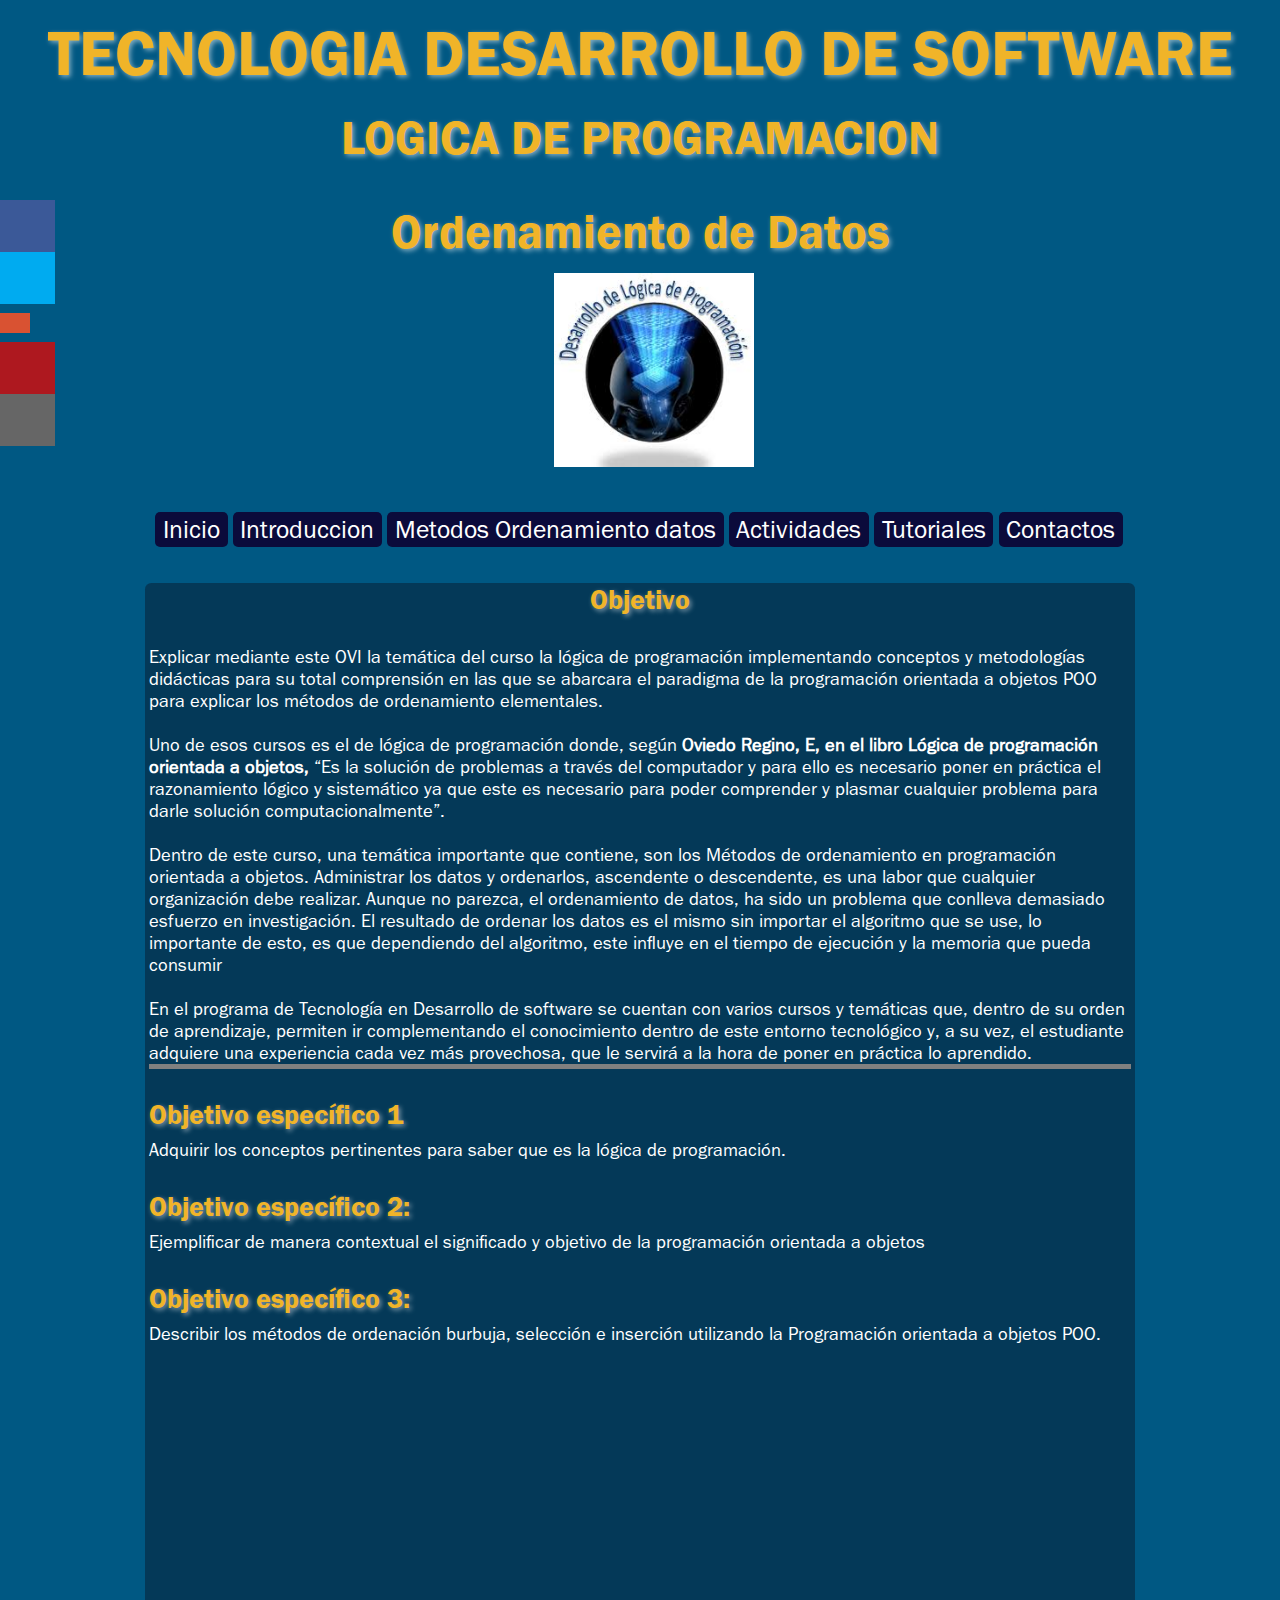
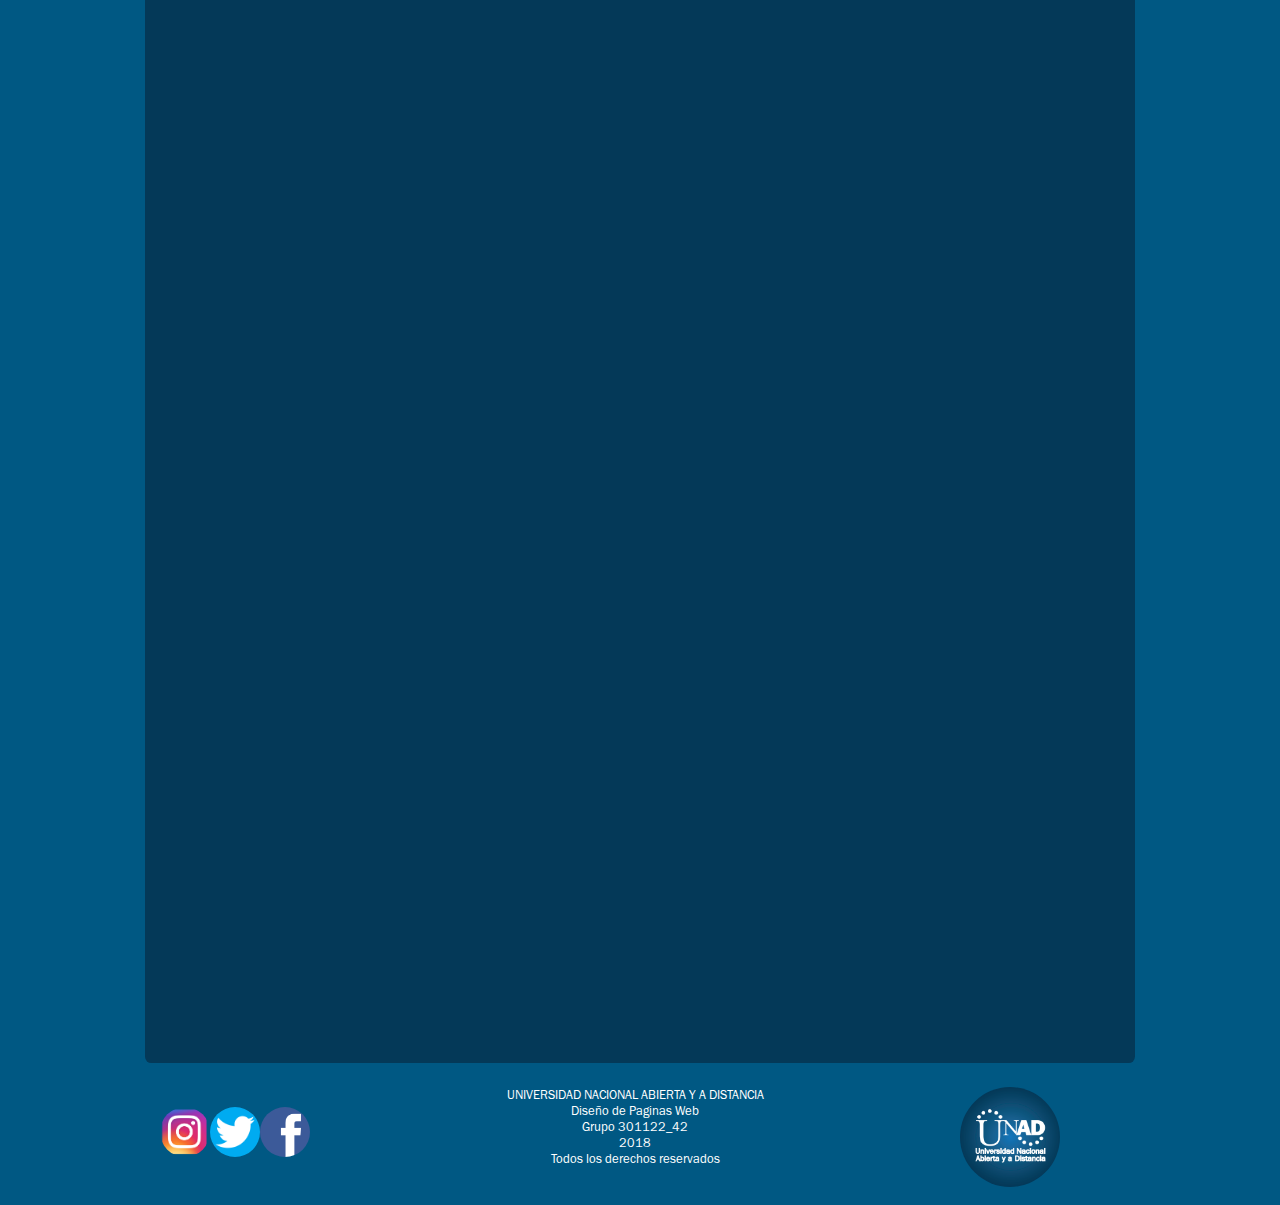
==== commit b1a4f16c: "cambiocontenido" ====
--- a/index.html
+++ b/index.html
@@ -88,19 +88,15 @@
 
 		<HR SIZE=5 NOSHADE>	
 					<br>
-					<br>
-
-					<h3 class="especifico"> Objetivo específico 1 </h3>
-					
+					<div class="especifico"> Objetivo específico 1 </div>
 					<p> Adquirir los conceptos pertinentes para saber que es la lógica de programación. </p>
+					
 					<br/>
-						
-					<h3>Objetivo específico 2: </h3>
-					<br/>
+					<div class="especifico">Objetivo específico 2: </div>
 					<p>Ejemplificar de manera contextual el significado y objetivo de la programación orientada a objetos 	</p>
+					
 					<br/>				
-					<h3>Objetivo específico 3: </h3>
-					<br/>
+					<div class="especifico">Objetivo específico 3: </div>
 					<p>Describir los métodos de ordenación burbuja, selección e inserción utilizando la Programación orientada a objetos POO.</p>
 					<br/>
 						
--- a/css/estilosfaiver.css
+++ b/css/estilosfaiver.css
@@ -191,6 +191,7 @@
 }
 .objetivo, .especifico{
 	font-family: "franklin_gothic_fsdemi";
+	font-size: 1.5em;
 	color: #F0B429;
 	margin: 0.25em auto;
 	
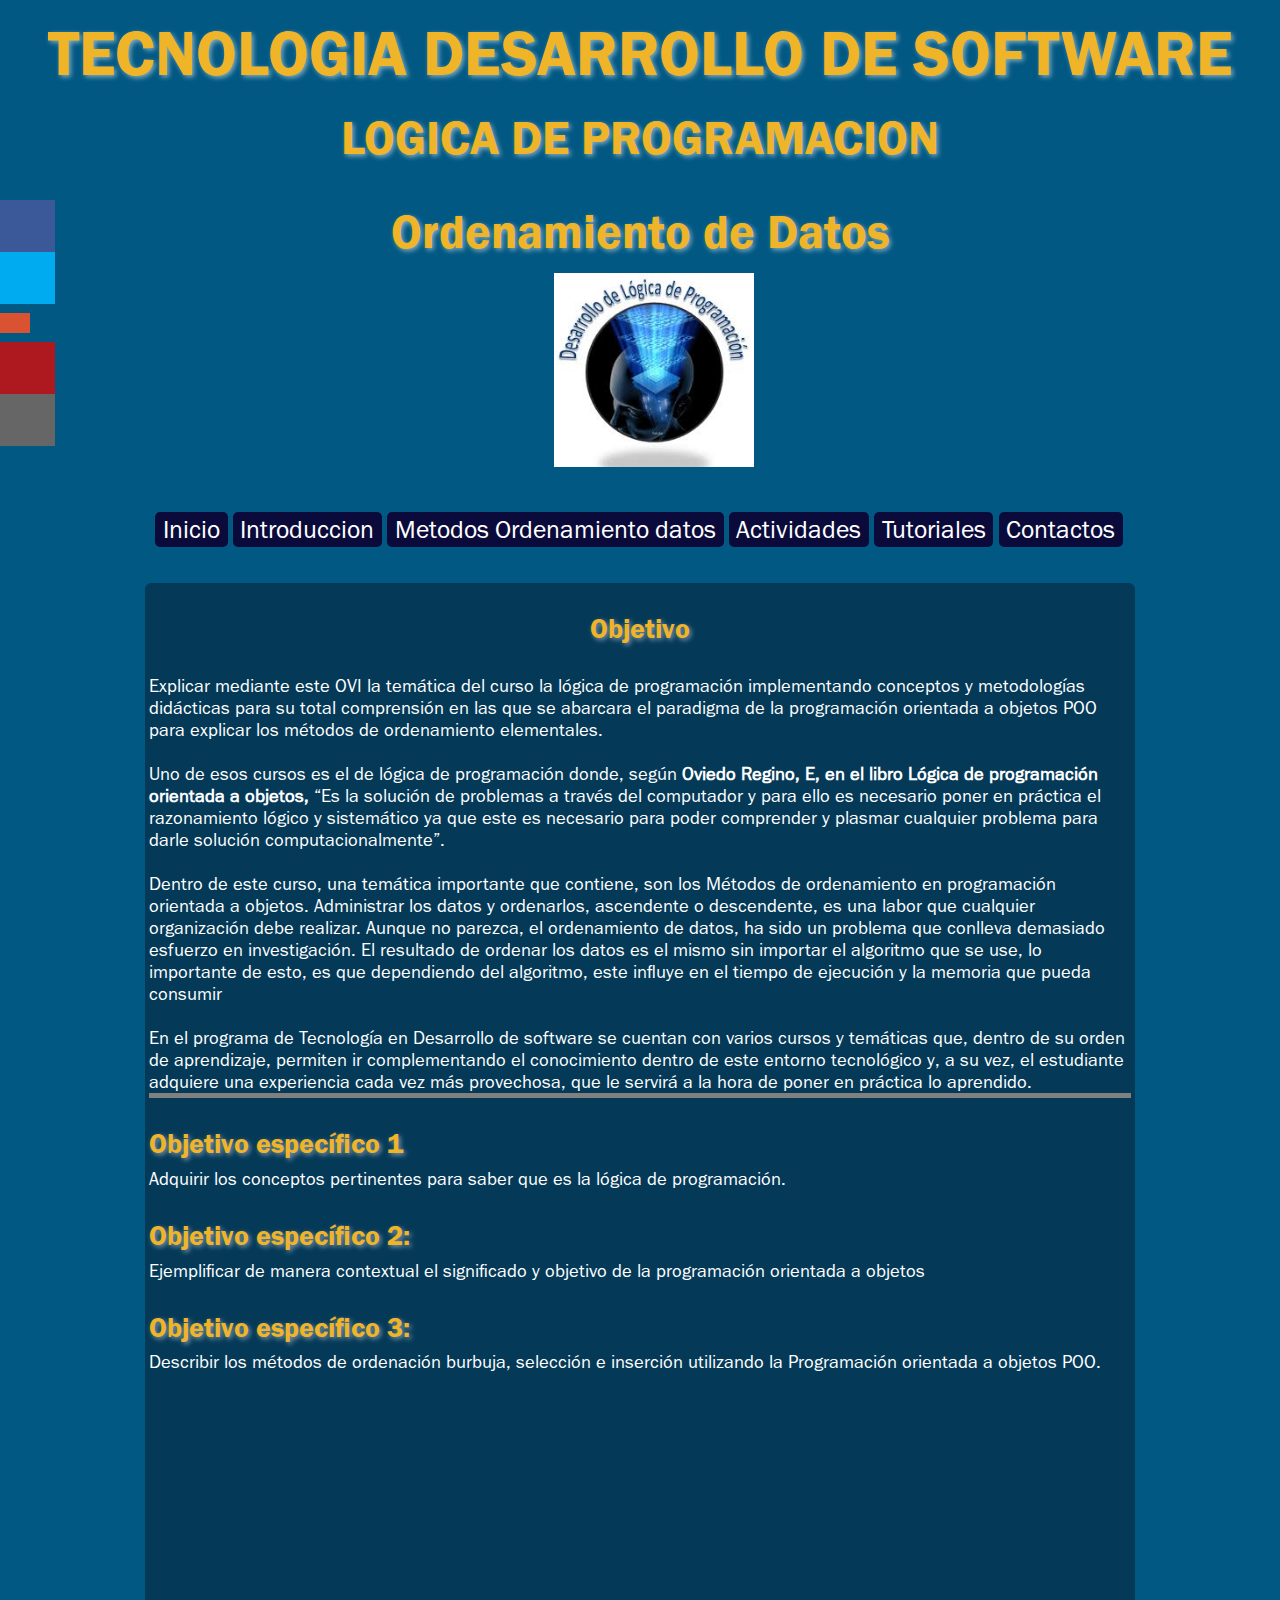
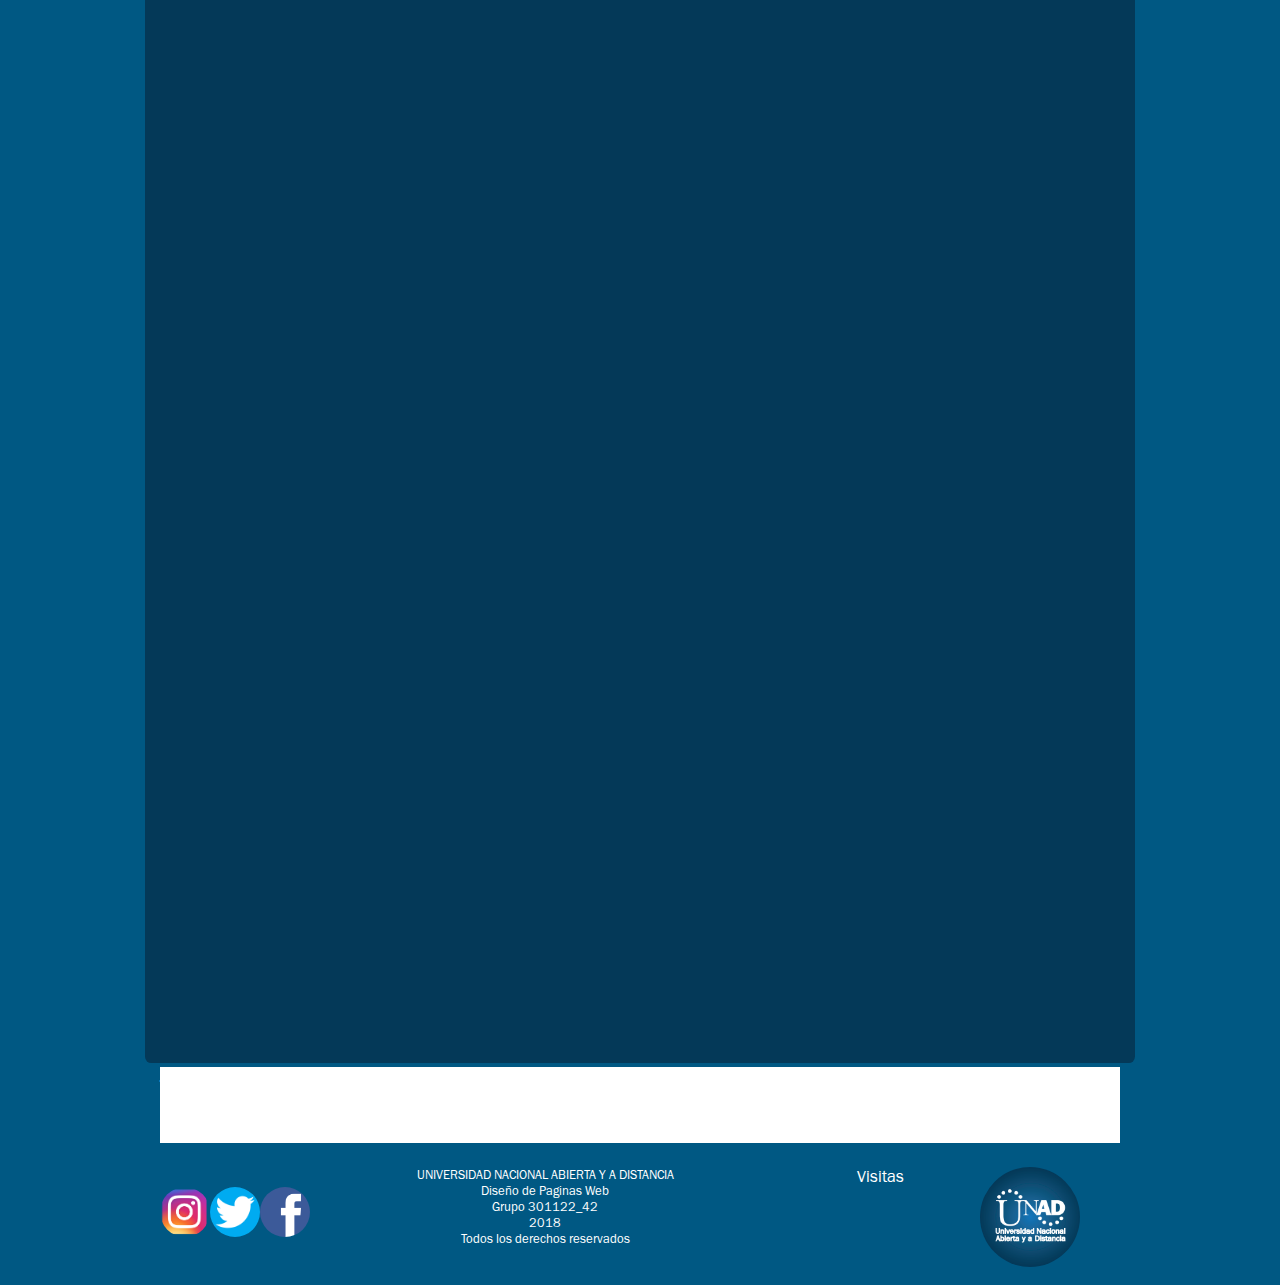
==== commit ca14ced9: "Merge pull request #3 from sergiobleon/master" ====
--- a/index.html
+++ b/index.html
@@ -74,7 +74,7 @@
 
 <section id="conteindex">
 		<section id=principalindex>
-			
+				<br>
 				<center><div class="objetivo"> Objetivo</div><br/></center>					
 			
 					<p>Explicar mediante este OVI la temática del curso la lógica de programación implementando conceptos y metodologías didácticas para su total comprensión en las que se abarcara el paradigma de la programación orientada a objetos POO para explicar los métodos de ordenamiento elementales.<br/><br/>
@@ -119,7 +119,7 @@
 
 
 
-<!--
+
 
 		
 	<section class="primero">
@@ -127,35 +127,7 @@
 
 			<section class="segundo">
 					
-				<h2> Objetivo General</h2><br/>					
-			
-					<p>Explicar mediante este OVI la temática del curso la lógica de programación implementando conceptos y metodologías didácticas para su total comprensión en las que se abarcara el paradigma de la programación orientada a objetos POO para explicar los métodos de ordenamiento elementales.<br/><br/>
-					Uno de esos cursos es el de lógica de programación donde, según <strong>Oviedo Regino, E, en el libro Lógica de programación orientada a objetos, </strong> “Es la solución de problemas a través del computador y para ello es necesario poner en práctica el razonamiento lógico y sistemático ya que este es necesario para poder comprender y plasmar cualquier problema para darle solución computacionalmente”.<br/><br/>
-
-					Dentro de este curso, una temática importante que contiene, son los Métodos de ordenamiento en programación orientada a objetos. Administrar los datos y ordenarlos, ascendente o descendente, es una labor que cualquier organización debe realizar. Aunque no parezca, el ordenamiento de datos, ha sido un problema que conlleva demasiado esfuerzo en investigación. El resultado de ordenar los datos es el mismo sin importar el algoritmo que se use, lo importante de esto, es que dependiendo del algoritmo, este influye en el tiempo de ejecución y la memoria que pueda consumir <br/> </p>		
-					
-					<article>
-						<br/>	
-							<p> En el programa de Tecnología en Desarrollo de software se cuentan con varios cursos y temáticas que, dentro de su orden de aprendizaje, permiten ir complementando el conocimiento dentro de este entorno tecnológico y, a su vez, el estudiante adquiere una experiencia cada vez más provechosa, que le servirá a la hora de poner en práctica lo aprendido.<br/></p>		
-
-							<h3> Objetivo específico 1 </h3><br/>
-							<p> Adquirir los conceptos pertinentes para saber que es la lógica de programación. </p><br/>
 								
-							<h3>Objetivo específico 2: </h3><br/>
-							<p>Ejemplificar de manera contextual el significado y objetivo de la programación orientada a objetos 	</p><br/>				
-							<h3>Objetivo específico 3: </h3><br/>
-							<p>Describir los métodos de ordenación burbuja, selección e inserción utilizando la Programación orientada a objetos POO.	</p><br/>
-							<p>							
-								Lorem ipsum dolor sit amet, consectetur adipisicing elit, sed do eiusmod
-								tempor incididunt ut labore et dolore magna aliqua. Ut enim ad minim veniam,
-								quis nostrud exercitation ullamco laboris nisi ut aliquip ex ea commodo
-								consequat. Duis aute irure dolor in reprehenderit in voluptate velit esse
-								cillum dolore eu fugiat nulla pariatur. Excepteur sint occaecat cupidatat non
-								proident, sunt in culpa qui officia deserunt mollit anim id est laborum.
-								</p>
-						<br/>						
-					</article>
-				
 
 			<script id="dsq-count-scr" src="//sitiocrear.disqus.com/count.js" async></script>
 			<div id="disqus_thread"></div>
@@ -174,19 +146,13 @@
 		</section>
 
 		<aside>
-		  <h3> Visitas <h3>
-
-
-		
-		 	<img src="http://www.reliablecounter.com/count.php?page=19697028&digit=style/plain/1/&reloads=0" alt="" title="" border="0">
-		 </a>
-		 	<br />
+		 
 		 
 		</aside>
 	</section>
 
 
---> 
+
 
 		<!--  pie de pagina creditos correos.-->
 	
@@ -214,7 +180,18 @@
 		<div><p>Todos los derechos reservados</p></div>
 
 
-		</section>		
+		</section>	
+
+		<section class="contador">
+			
+		 <div>Visitas</div>
+	 	<img src="http://www.reliablecounter.com/count.php?page=19697028&digit=style/plain/1/&reloads=0" alt="" title="" border="0">
+		 </a>
+	 	<br />
+
+
+		</section>	
+
 
 		<section class="ima">
 			
--- a/css/estilosfaiver.css
+++ b/css/estilosfaiver.css
@@ -58,7 +58,12 @@
 	width: 100px;
     height: 100px;
     display: block;
-    margin: 0px 10px 10px;
+    margin: 0px 1px 1px;
+    position: relative;
+    top: 0px;
+    left: 40px;
+    
+
     
     
 	}
--- a/css/estiloslecturas.css
+++ b/css/estiloslecturas.css
@@ -105,12 +105,24 @@
 
 .pie{
 	float: left;
-	width: 650px;
+	width: 470px;
 	height: 100px;
 	
 	font-family: "franklin_gothic_fsbook";
 	font-size: 0.4em;
 }
+
+.contador{
+
+	width: 200px;
+	height: 100px;
+	float: left;
+	font-family: "franklin_gothic_fsbook";
+	font-size: 0.52em;
+	background-size: 100px 100px;
+	border-radius: 2%;
+}
+
 
 .ima{
 
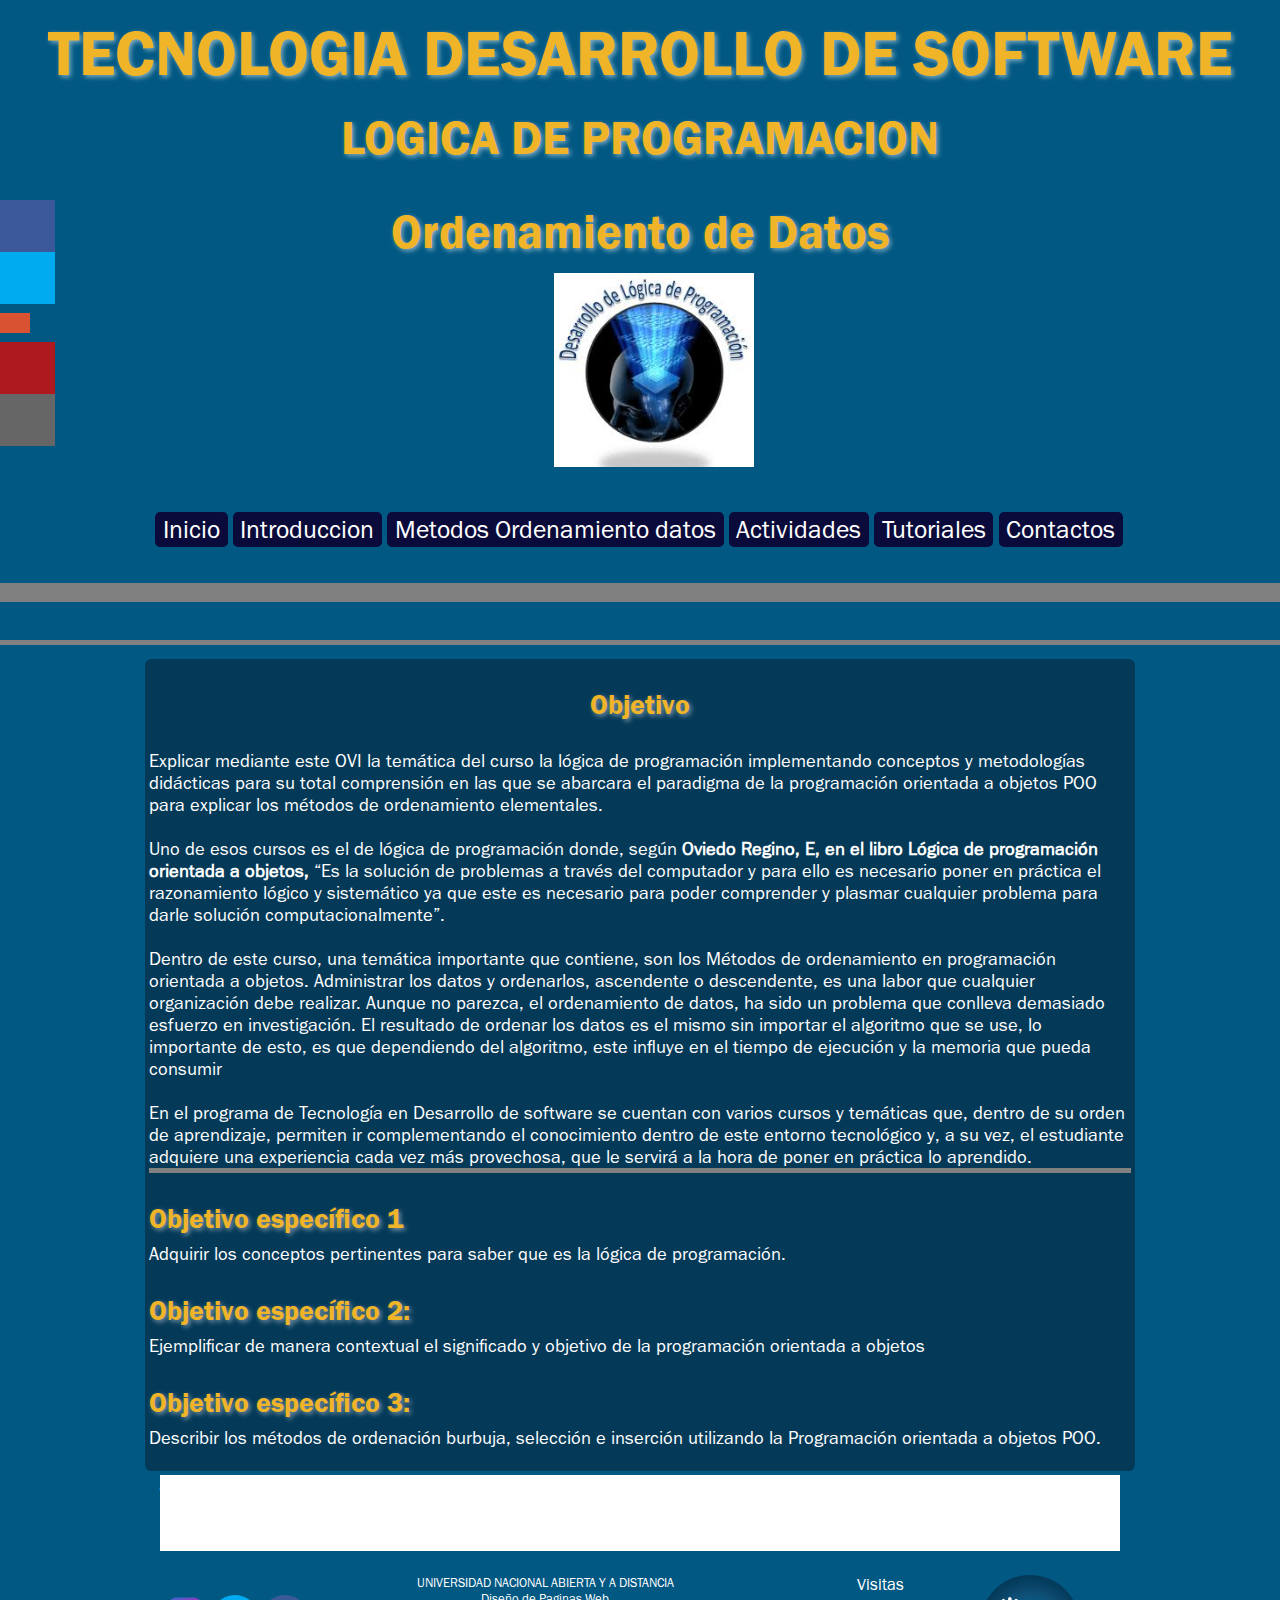
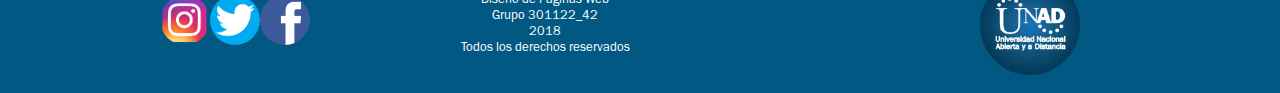
==== commit 1c66e61c: "cambiosesteticos" ====
--- a/index.html
+++ b/index.html
@@ -68,8 +68,14 @@
 		</div>
 
 	</header>
-
-
+<HR SIZE=5 NOSHADE>
+<HR SIZE=5 NOSHADE>
+<HR SIZE=4 NOSHADE>
+<HR SIZE=3 NOSHADE>
+<HR SIZE=2 NOSHADE>
+<br>
+<HR SIZE=5 NOSHADE>
+		<div class="posi"></div>
 
 
 <section id="conteindex">
--- a/css/estilosfaiver.css
+++ b/css/estilosfaiver.css
@@ -245,3 +245,4 @@
 	padding: 0.1em;
 }
 
+
--- a/css/estiloslecturas.css
+++ b/css/estiloslecturas.css
@@ -151,6 +151,9 @@
 }
 
 
+
+}
+
 section#contmezcla{
 
 	background: url("../img/fondounad.png");
@@ -291,7 +294,7 @@
 	
 	margin: 0.2em;
 	border-radius: 0.2em;	
-	min-height: 2080px;
+	min-height: 780px;
 	min-width: 570px;
 }
 
@@ -315,7 +318,7 @@
 	
 	margin: 0.2em;
 	border-radius: 0.2em;	
-	min-height: 2080px;
+	min-height: 700px;
 	min-width: 570px;
 	
 	
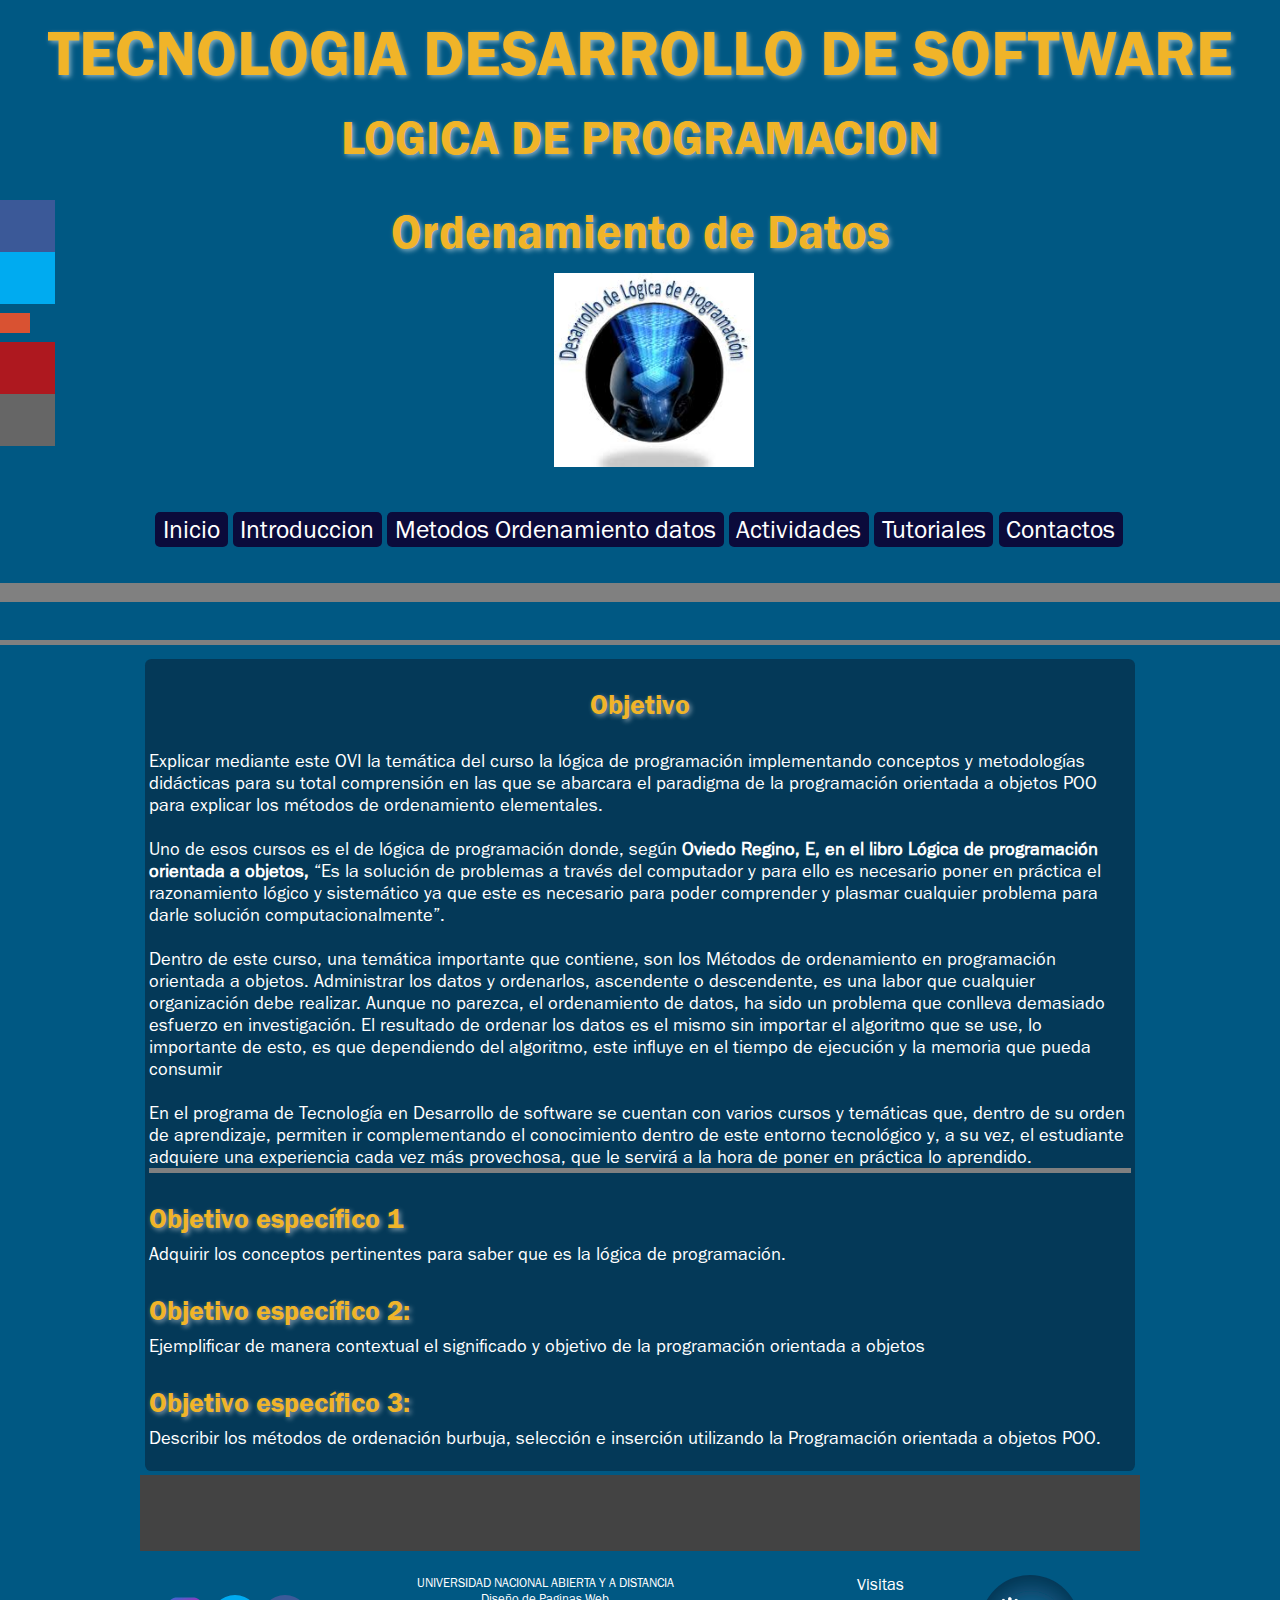
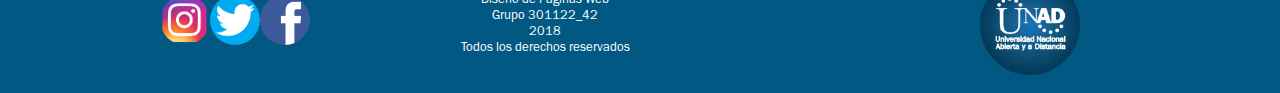
==== commit 1574e980: "Merge pull request #6 from sergiobleon/master" ====
--- a/index.html
+++ b/index.html
@@ -114,25 +114,9 @@
 
 	</section>
 
-
-
-
-
-
-
-
-
-
-
-
-
-
 		
 	<section class="primero">
-		 tag hgrup contenidos de artuculos categorizarlos
-
-			<section class="segundo">
-					
+		 	<section class="segundo">
 								
 
 			<script id="dsq-count-scr" src="//sitiocrear.disqus.com/count.js" async></script>
--- a/css/estilosfaiver.css
+++ b/css/estilosfaiver.css
@@ -203,11 +203,11 @@
 	text-shadow: 2px 2px 5px rgba(255,255,255,0.5);
 	}
  	.primero{
- 	background: url("../img/fondounad.jpg");
+ 	
 	margin: 0.5em auto;
-	max-width: 960px;
+	max-width: 1000px;
 	padding: 0;
-	background: #FFFFFF;
+	background: #434343;
 	
 
 	background-repeat: no-repeat;
@@ -222,15 +222,15 @@
 	font-size: 0.58em;
 	left: 200px;
 
-	background: #1E6381;
+	
 	border-radius: 0.5em;
 	display: inline-block;
 	margin: 0.2em auto;
-	max-width: 900px;
+	max-width: 1000px;
 	min-height: 200px
 	vertical-align: top;
 		
-	width: 65%;
+	width: 100%;
 }
  
 aside{
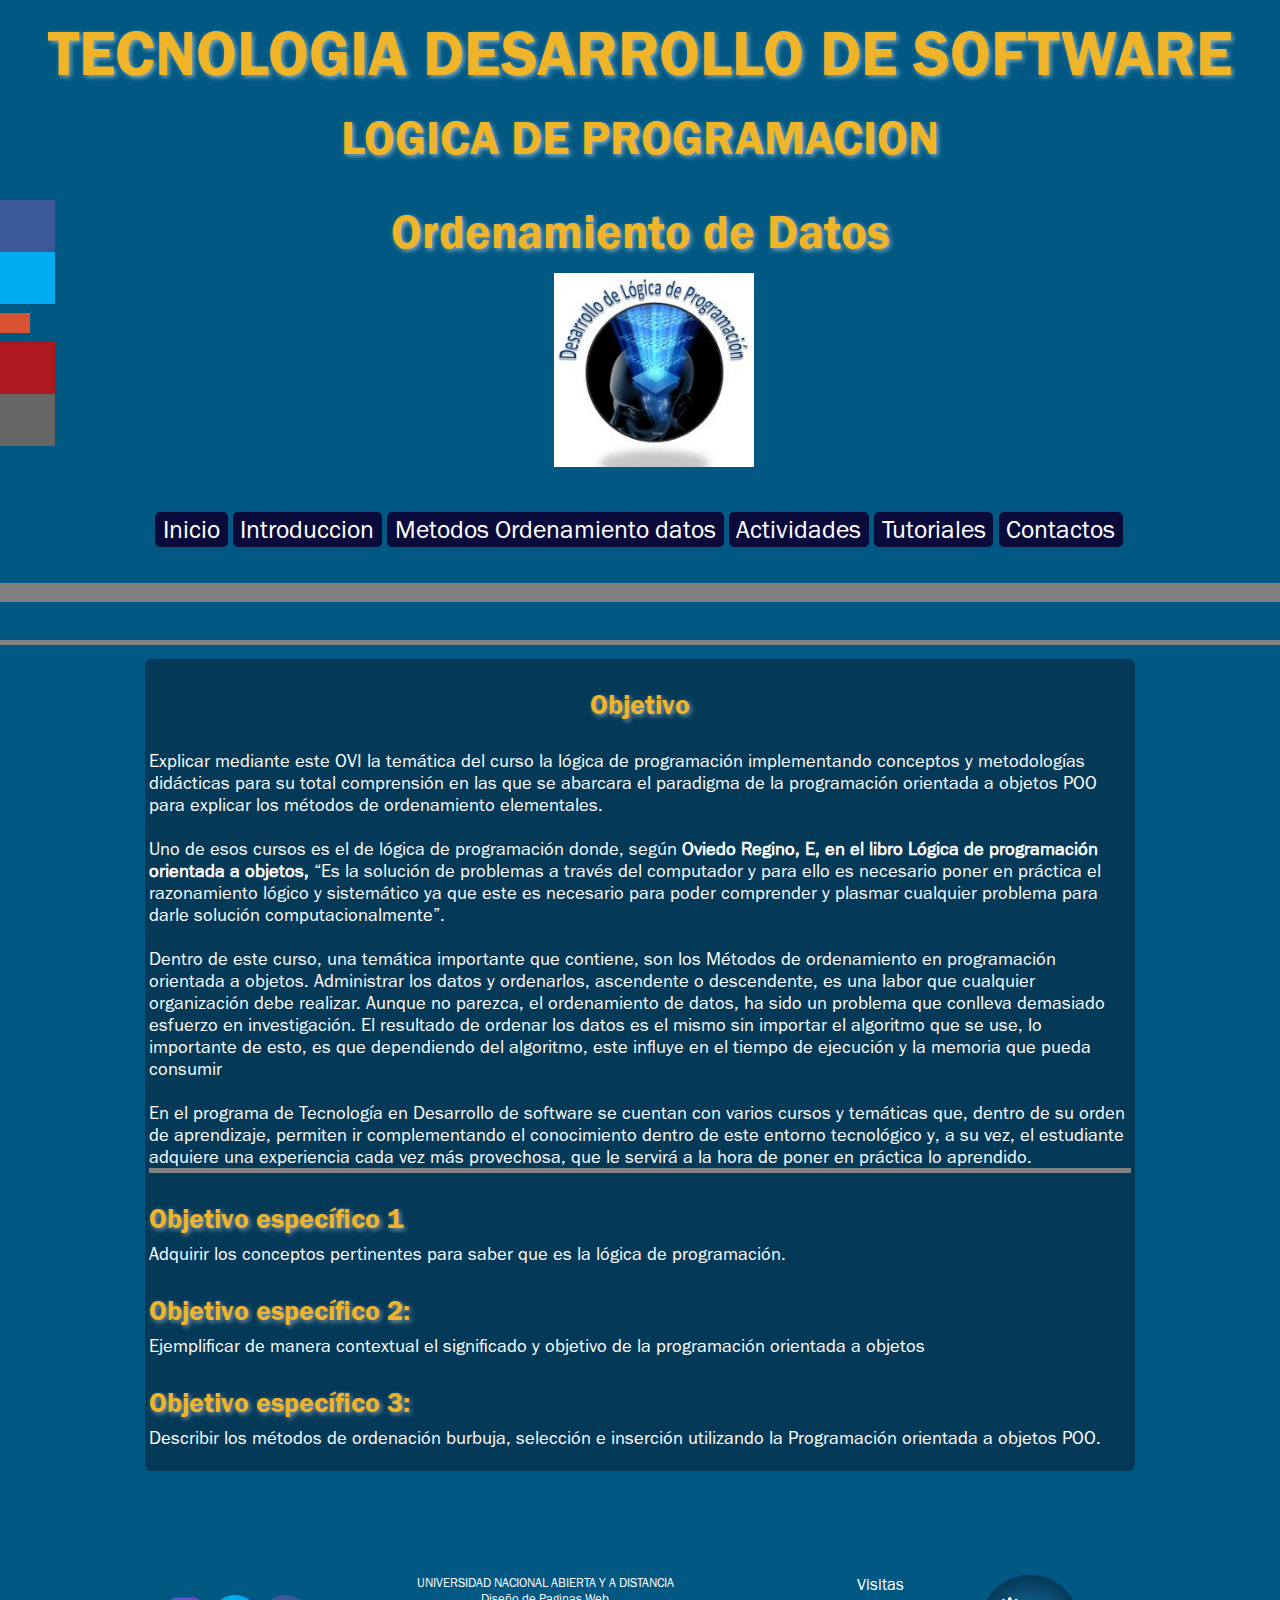
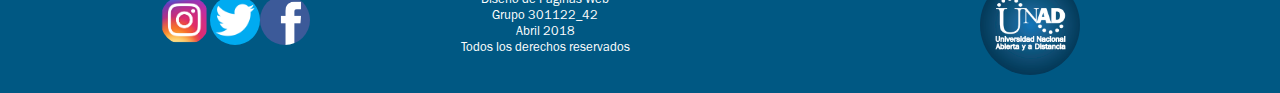
==== commit 1123d3c2: "Merge pull request #11 from sergiobleon/master" ====
--- a/index.html
+++ b/index.html
@@ -166,7 +166,7 @@
 		<div><p>UNIVERSIDAD NACIONAL ABIERTA Y A DISTANCIA</p></div>
 		<div><p>Diseño de Paginas Web</p></div>
 		<div><p>Grupo  301122_42</p></div>
-		<div><p>2018</p></div>
+		<div><p>Abril 2018</p></div>
 		<div><p>Todos los derechos reservados</p></div>
 
 
--- a/css/estilosfaiver.css
+++ b/css/estilosfaiver.css
@@ -207,14 +207,16 @@
 	margin: 0.5em auto;
 	max-width: 1000px;
 	padding: 0;
-	background: #434343;
+	
 	
 
 	background-repeat: no-repeat;
 	
 	margin: auto;
 	
-	
+dsq-count-scr{
+
+	}
 	
 }
  	.segundo,aside{
@@ -230,7 +232,7 @@
 	min-height: 200px
 	vertical-align: top;
 		
-	width: 100%;
+	width: 1300px;
 }
  
 aside{
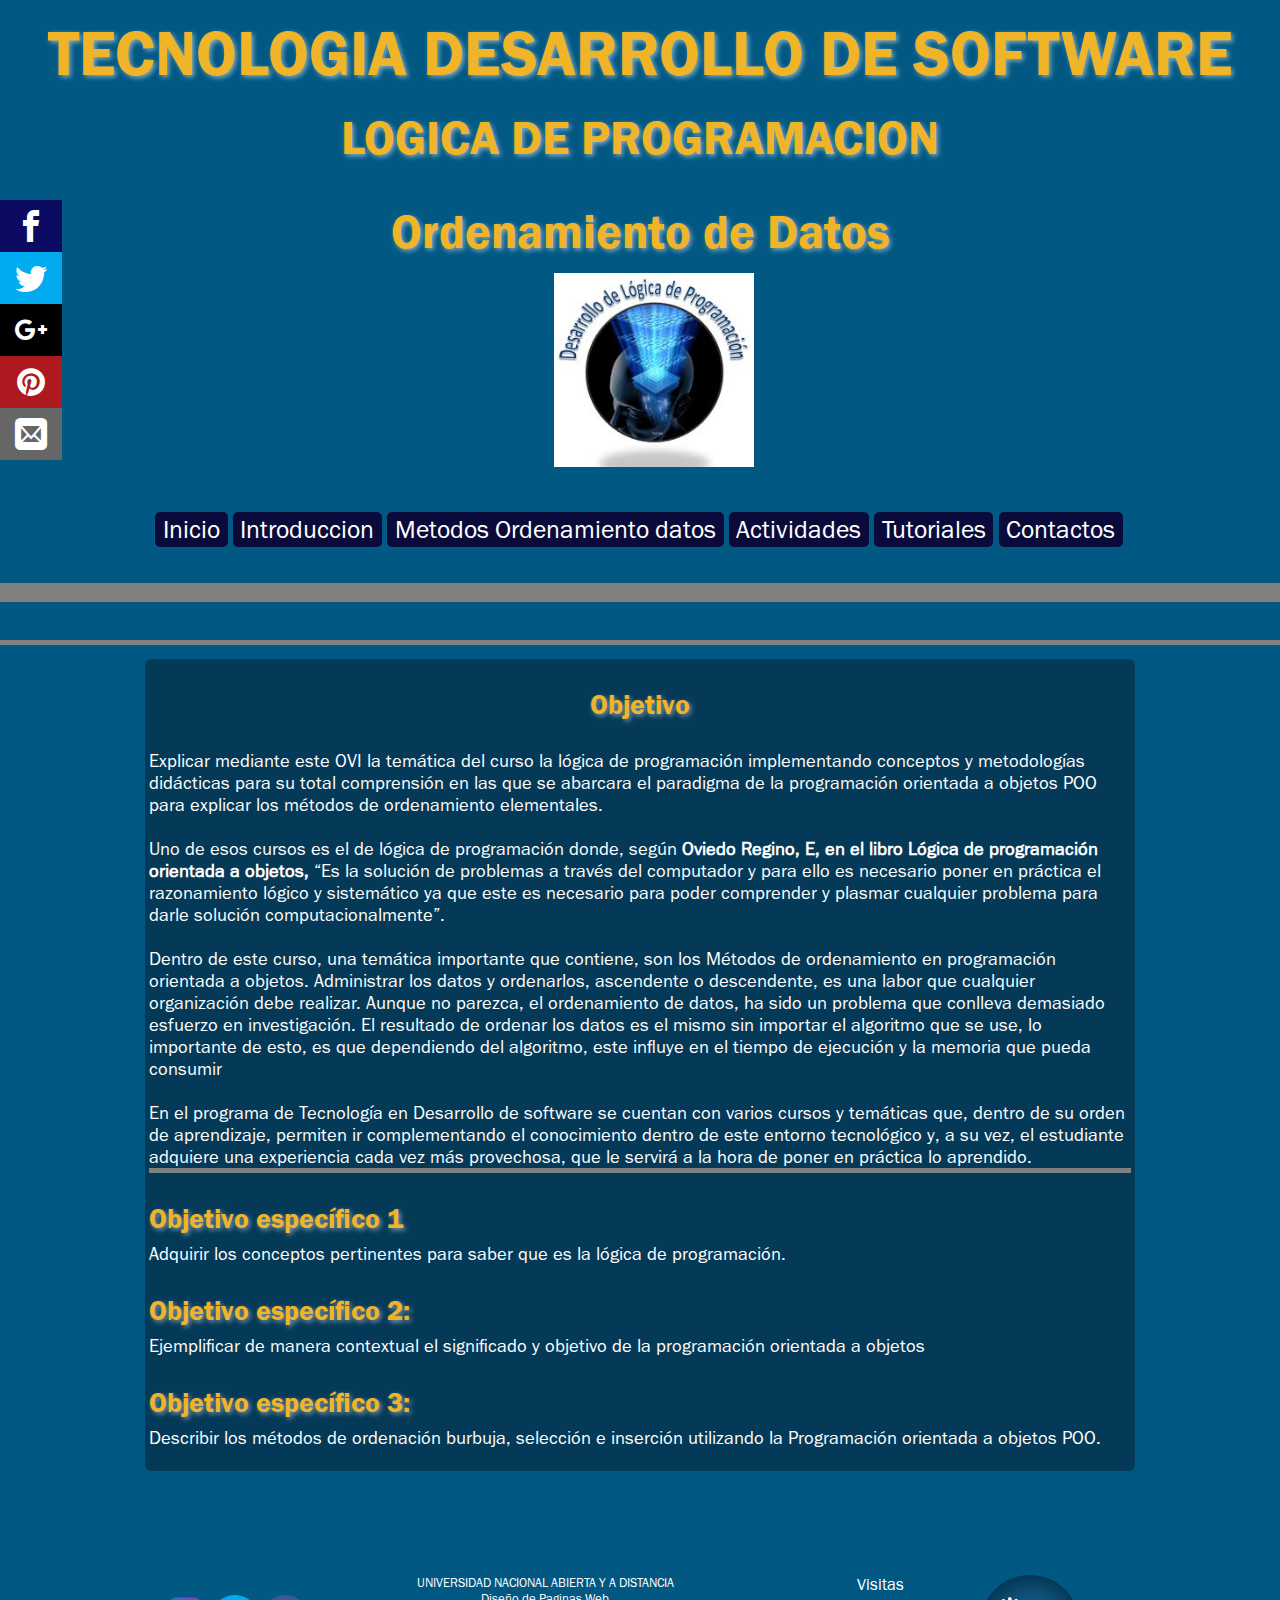
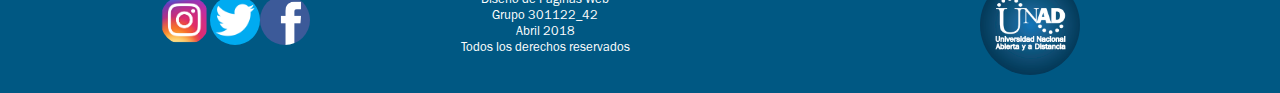
==== commit dcbae9ee: "ultimaact" ====
--- a/index.html
+++ b/index.html
@@ -6,7 +6,7 @@
 
 	<link rel="stylesheet" type="text/css" href="css/normalize.css">
 	<link rel="stylesheet" type="text/css" href="css/estilosfaiver.css">
-	<link rel="stylesheet" type="text/css" href="css/fonts.css">
+	<link rel="stylesheet" href="css/fonts.css">
 	<link rel="stylesheet" type="text/css" href="css/estiloslecturas.css">
 	
 	<meta charset="utf-8">
@@ -40,9 +40,9 @@
 	</header>
 	<div class="social">
 		<ul>
-			<li><a href="http://www.facebook.com/faiverxd" target="_blank" class="icon-facebook"></a></li>
+			<li><a href="http://www.facebook.com" target="_blank" class="icon-facebook"></a></li>
 			<li><a href="http://www.twitter.com" target="_blank" class="icon-twitter"></a></li>
-			<li><a href="http://www.googleplus.com" target="_blank" class="icon-googleplus"></a></li>
+			<li><a href="http://www.googleplus.com" target="_blank" class="icon-google-plus"></a></li>
 			<li><a href="http://www.pinterest.com" target="_blank" class="icon-pinterest"></a></li>
 			<li><a href="mailto:contacto@falconmasters.com" class="icon-mail"></a></li>
 		</ul>
--- a/css/estilosfaiver.css
+++ b/css/estilosfaiver.css
@@ -102,7 +102,7 @@
 		transition:all 500ms ease; /* Establecemos una transición a todas las propiedades */
 	}
  
-	.social ul li .icon-facebook {background:#3b5998;} /* Establecemos los colores de cada red social, aprovechando su class */
+	.social ul li .icon-facebook {background:#0B0B61;} /* Establecemos los colores de cada red social, aprovechando su class */
 	.social ul li .icon-twitter {background: #00abf0;}
 	.social ul li .icon-googleplus {background: #d95232;}
 	.social ul li .icon-pinterest {background: #ae181f;}
--- a/css/fonts.css
+++ b/css/fonts.css
@@ -1,10 +1,10 @@
 @font-face {
   font-family: 'icomoon';
-  src:  url('fonts/icomoon.eot?5sm0ie');
-  src:  url('fonts/icomoon.eot?5sm0ie#iefix') format('embedded-opentype'),
-    url('fonts/icomoon.ttf?5sm0ie') format('truetype'),
-    url('fonts/icomoon.woff?5sm0ie') format('woff'),
-    url('fonts/icomoon.svg?5sm0ie#icomoon') format('svg');
+  src:  url('../fonts/icomoon.eot?5sm0ie');
+  src:  url('../fonts/icomoon.eot?5sm0ie#iefix') format('embedded-opentype'),
+    url('../fonts/icomoon.ttf?5sm0ie') format('truetype'),
+    url('../fonts/icomoon.woff?5sm0ie') format('woff'),
+    url('../fonts/icomoon.svg?5sm0ie#icomoon') format('svg');
   font-weight: normal;
   font-style: normal;
 }
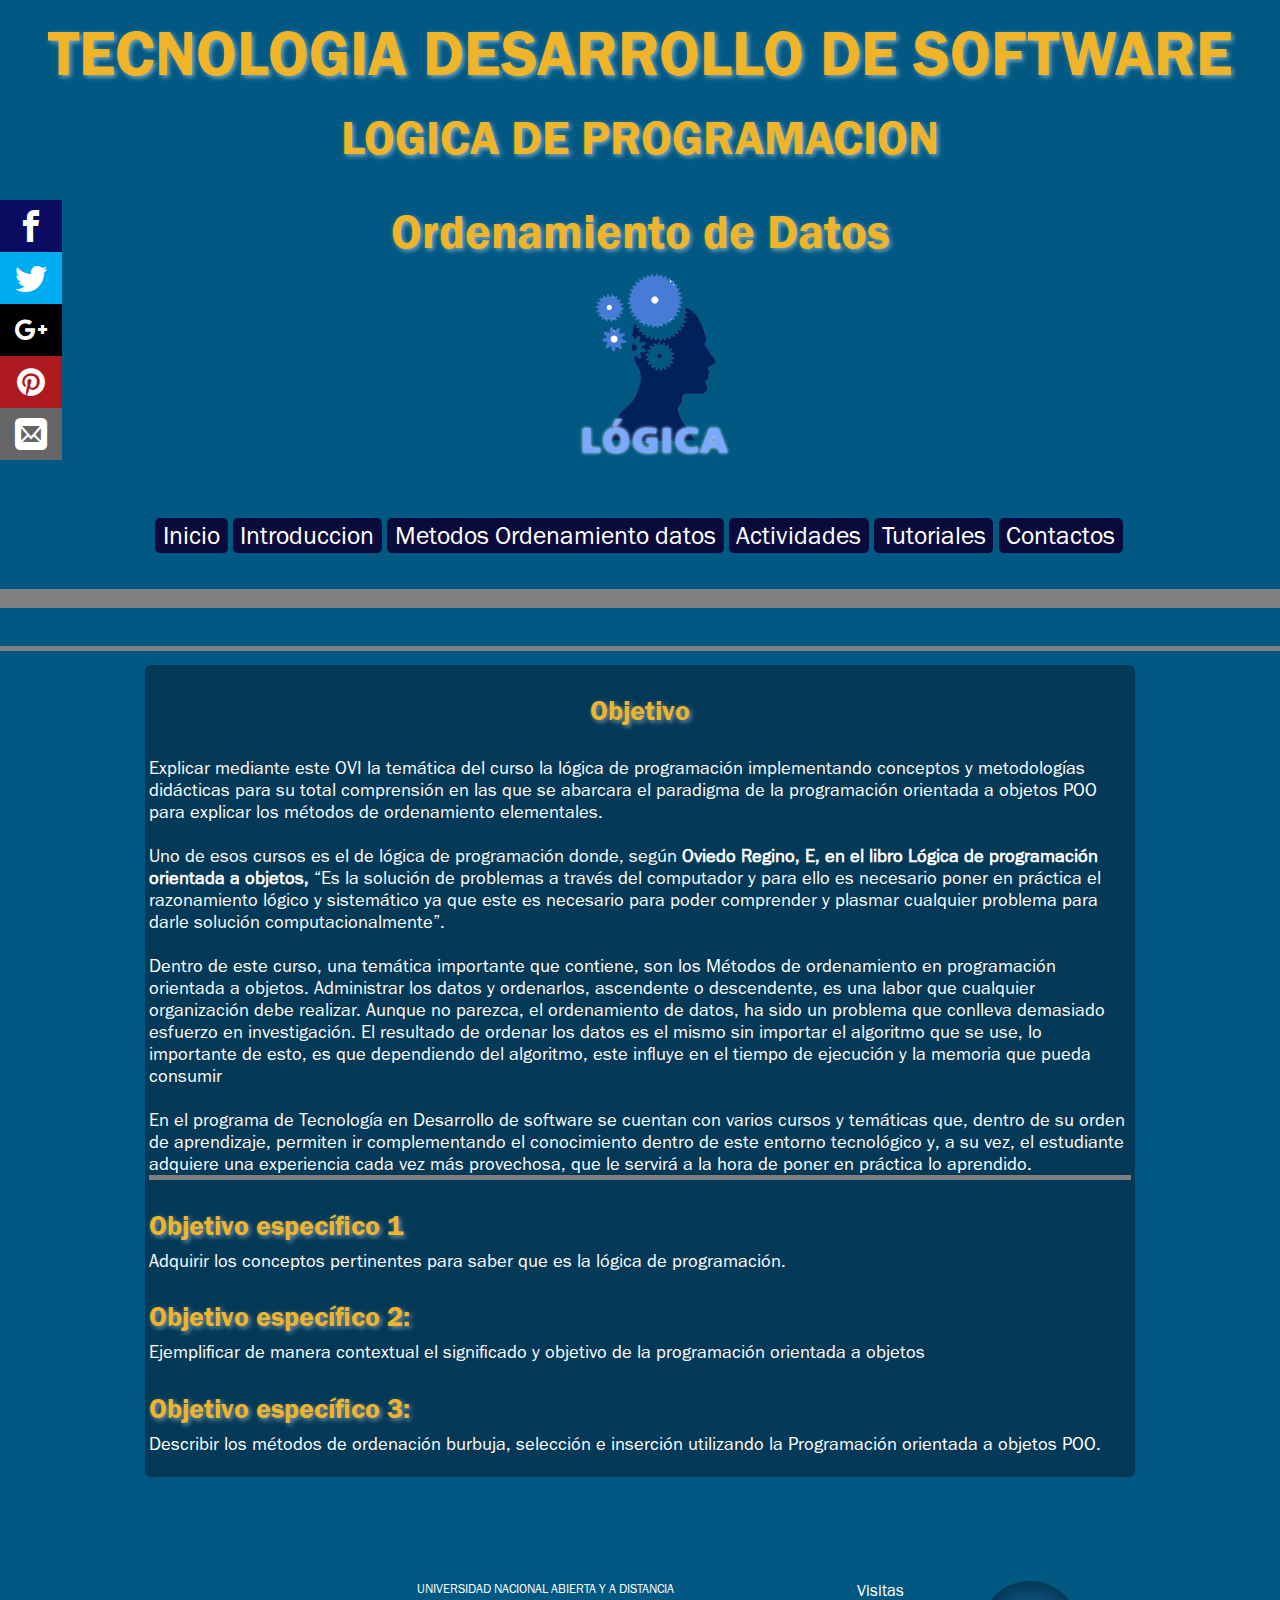
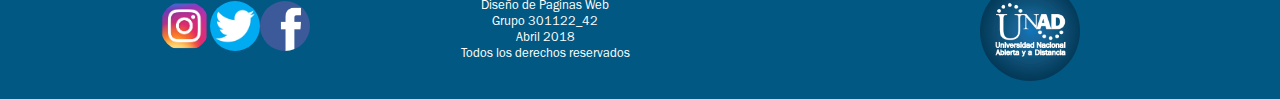
==== commit b1e5bd05: "imagen" ====
--- a/index.html
+++ b/index.html
@@ -31,7 +31,7 @@
 
 		<!--<figure>-->
 			<div> 
-				<img id="logo-index" src="img/logoinicio.jpg" alt="Logo pagina inicio" title="Logo pagina inicio" height="600"/>
+				<img id="logo-index" src="img/logica.png" alt="Logo pagina inicio" title="Logo pagina inicio" height="600"/>
 			</div>
 			
  			
